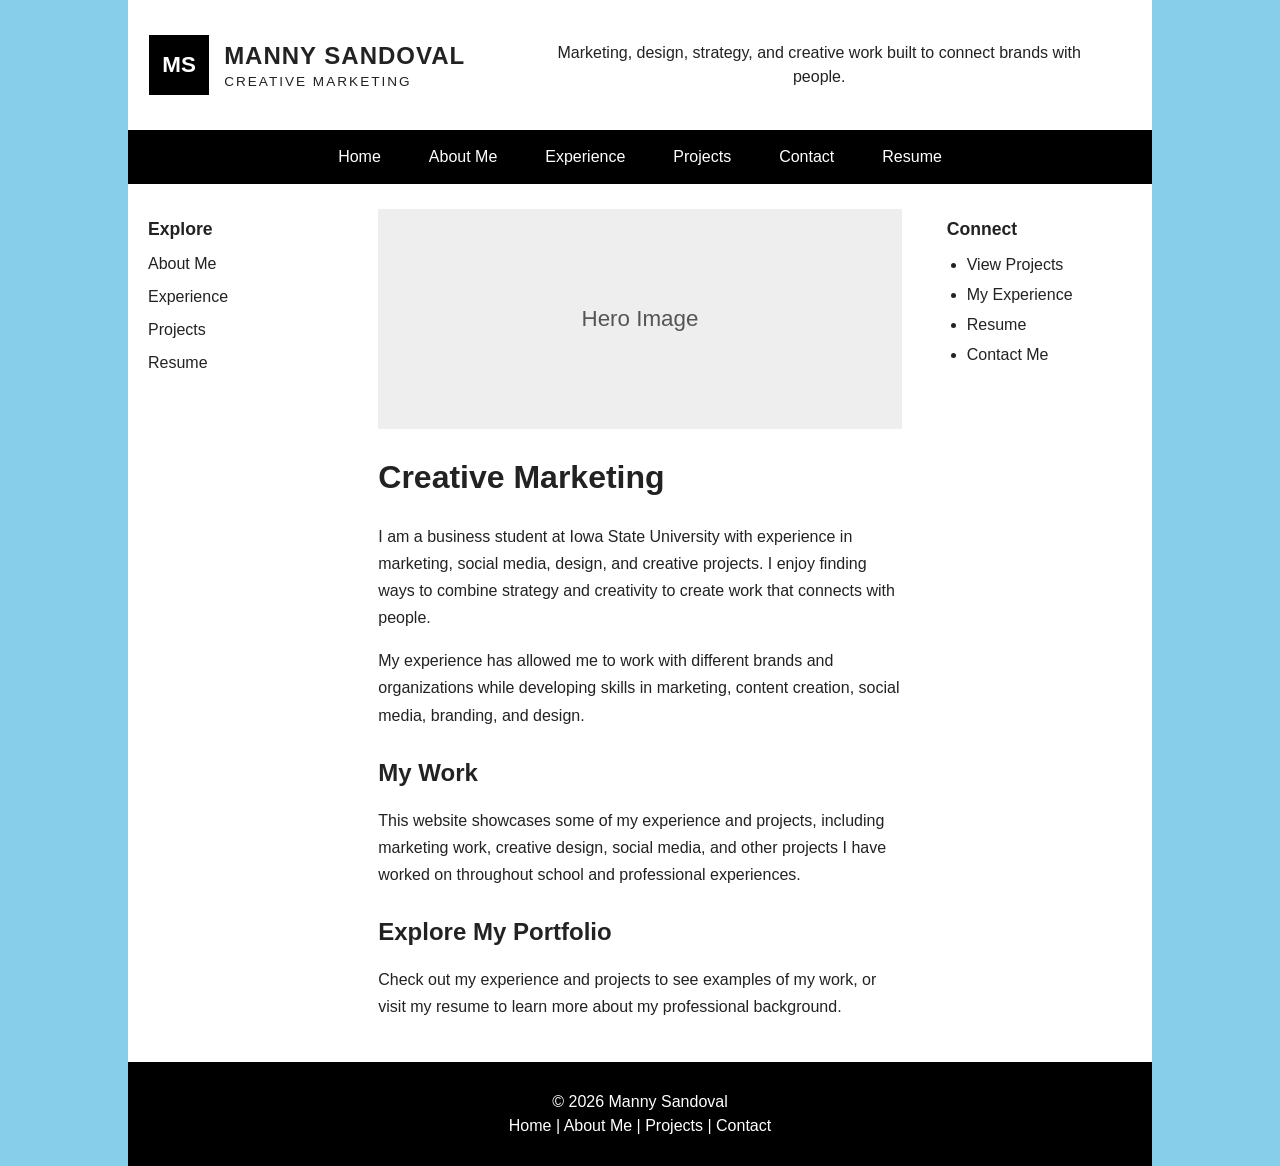
==== index.html @ 869182c7 "Revise index.html with new branding and content Updated header, main content, and footer sections wi" ====
<!DOCTYPE html>

<html lang="en">

<head>

  <meta charset="UTF-8">

  <meta
    name="viewport"
    content="width=device-width, initial-scale=1.0"
  >

  <title>Manny Sandoval | Creative Marketing</title>

  <link
    rel="stylesheet"
    href="style.css"
  >

</head>


<body>

  <div class="site-container">


    <!-- HEADER -->

    <header>

      <div class="top-header">


        <!-- BRAND -->

        <div class="logo-area">

          <div class="brand">

            <div class="brand-mark">
              MS
            </div>

            <div class="brand-text">

              <h1>Manny Sandoval</h1>

              <p>
                Creative Marketing
              </p>

            </div>

          </div>

        </div>


        <!-- HEADER DESCRIPTION -->

        <div class="header-info">

          <p>
            Marketing, design, strategy, and creative work built
            to connect brands with people.
          </p>

        </div>

      </div>


      <!-- NAVIGATION -->

      <nav
        class="primary-nav"
        id="primary-navigation"
      >
      </nav>

    </header>



    <!-- MAIN PAGE -->

    <div class="page-layout">


      <!-- LEFT SIDE -->

      <aside class="left-sidebar">

        <h2>
          Explore
        </h2>

        <ul>

          <li>
            <a href="about.html">
              About Me
            </a>
          </li>

          <li>
            <a href="experience.html">
              Experience
            </a>
          </li>

          <li>
            <a href="projects.html">
              Projects
            </a>
          </li>

          <li>
            <a href="resume.html">
              Resume
            </a>
          </li>

        </ul>

      </aside>



      <!-- MAIN CONTENT -->

      <main>

        <div class="hero-image">

          <div class="hero-placeholder">
            Hero Image
          </div>

        </div>


        <section class="main-content">

          <h1>
            Creative Marketing
          </h1>

          <p>
            I am a business student at Iowa State University with
            experience in marketing, social media, design, and creative
            projects. I enjoy finding ways to combine strategy and
            creativity to create work that connects with people.
          </p>

          <p>
            My experience has allowed me to work with different brands
            and organizations while developing skills in marketing,
            content creation, social media, branding, and design.
          </p>


          <h2>
            My Work
          </h2>

          <p>
            This website showcases some of my experience and projects,
            including marketing work, creative design, social media,
            and other projects I have worked on throughout school and
            professional experiences.
          </p>


          <h2>
            Explore My Portfolio
          </h2>

          <p>
            Check out my experience and projects to see examples of
            my work, or visit my resume to learn more about my
            professional background.
          </p>

        </section>

      </main>



      <!-- RIGHT SIDE -->

      <aside class="right-sidebar">

        <div class="sticky-content">

          <h2>
            Connect
          </h2>

          <ul>

            <li>
              <a href="projects.html">
                View Projects
              </a>
            </li>

            <li>
              <a href="experience.html">
                My Experience
              </a>
            </li>

            <li>
              <a href="resume.html">
                Resume
              </a>
            </li>

            <li>
              <a href="contact.html">
                Contact Me
              </a>
            </li>

          </ul>

        </div>

      </aside>

    </div>



    <!-- FOOTER -->

    <footer>

      <p>
        &copy;
        <span id="current-year"></span>
        Manny Sandoval
      </p>

      <p>

        <a href="index.html">
          Home
        </a>

        |

        <a href="about.html">
          About Me
        </a>

        |

        <a href="projects.html">
          Projects
        </a>

        |

        <a href="contact.html">
          Contact
        </a>

      </p>

    </footer>


  </div>



  <!-- JAVASCRIPT -->

  <script src="navigation.js"></script>

  <script>

    document.getElementById("current-year").textContent =
      new Date().getFullYear();

  </script>


</body>

</html>
---- style.css ----
/* ---------- GLOBAL ---------- */

* {
  box-sizing: border-box;
}

body {
  margin: 0;
  font-family: Arial, Helvetica, sans-serif;
  background-color: skyblue;
  color: #222;
}

.site-container {
  width: 80%;
  margin: 0 auto;
  background-color: white;
  min-height: 100vh;
}


/* ---------- HEADER ---------- */

header {
  width: 100%;
}

.top-header {
  display: grid;
  grid-template-columns: 35% 65%;
  min-height: 120px;
}

.logo-area {
  display: flex;
  align-items: center;
  justify-content: center;
  padding: 20px;
}

.brand {
  display: flex;
  align-items: center;
  gap: 15px;
}

.brand-mark {
  width: 60px;
  height: 60px;
  background-color: black;
  color: white;

  display: flex;
  align-items: center;
  justify-content: center;

  font-size: 1.4rem;
  font-weight: bold;
}

.brand-text h1 {
  margin: 0;
  font-size: 1.5rem;
  text-transform: uppercase;
  letter-spacing: 1px;
}

.brand-text p {
  margin: 4px 0 0;
  font-size: 0.85rem;
  text-transform: uppercase;
  letter-spacing: 2px;
}

.header-info {
  display: flex;
  align-items: center;
  justify-content: center;
  padding: 25px;
  text-align: center;
}

.header-info p {
  max-width: 550px;
  line-height: 1.5;
}


/* ---------- NAVIGATION ---------- */

.primary-nav {
  width: 100%;
  background-color: black;
  border: none;
}

.primary-nav ul {
  list-style: none;
  margin: 0;
  padding: 0;

  display: flex;
  justify-content: center;
  align-items: center;
}

.primary-nav li {
  margin: 0;
  padding: 0;
}

.primary-nav a {
  display: block;
  padding: 18px 24px;

  color: white;
  background-color: black;

  text-decoration: none;
  font-size: 1rem;
  font-weight: 500;

  border: none;

  transition: background-color 0.2s ease;
}

.primary-nav a:hover {
  background-color: #333;
  text-decoration: none;
}


/* ---------- MAIN PAGE LAYOUT ---------- */

.page-layout {
  display: grid;
  grid-template-columns: 22% 56% 22%;
  min-height: 600px;
}


/* ---------- LEFT SIDEBAR ---------- */

.left-sidebar {
  padding: 35px 20px;
}

.left-sidebar h2 {
  font-size: 1.1rem;
  margin-top: 0;
}

.left-sidebar ul {
  list-style: none;
  padding: 0;
  margin: 0;
}

.left-sidebar li {
  margin-bottom: 15px;
}

.left-sidebar a {
  color: #222;
  text-decoration: none;
}

.left-sidebar a:hover {
  text-decoration: underline;
}


/* ---------- MAIN CONTENT ---------- */

main {
  padding: 25px;
}

.hero-image {
  width: 100%;
  height: 220px;
  overflow: hidden;
  margin-bottom: 30px;
  background-color: #eeeeee;
}

.hero-image img {
  width: 100%;
  height: 100%;
  object-fit: cover;
}

.hero-placeholder {
  width: 100%;
  height: 100%;

  display: flex;
  align-items: center;
  justify-content: center;

  font-size: 1.4rem;
  color: #555;
}

.main-content {
  max-width: 800px;
}

.main-content h1 {
  margin-top: 0;
  font-size: 2rem;
}

.main-content h2 {
  margin-top: 30px;
}

.main-content p {
  line-height: 1.7;
}


/* ---------- RIGHT SIDEBAR ---------- */

.right-sidebar {
  padding: 35px 20px;
}

.sticky-content {
  position: sticky;
  top: 20px;
}

.right-sidebar h2 {
  margin-top: 0;
  font-size: 1.1rem;
}

.right-sidebar ul {
  padding-left: 20px;
}

.right-sidebar li {
  margin-bottom: 12px;
}

.right-sidebar a {
  color: #222;
  text-decoration: none;
}

.right-sidebar a:hover {
  text-decoration: underline;
}


/* ---------- FOOTER ---------- */

footer {
  background-color: black;
  color: white;
  padding: 25px;
  text-align: center;
}

footer p {
  margin: 6px 0;
}

footer a {
  color: white;
  text-decoration: none;
}

footer a:hover {
  text-decoration: underline;
}


/* ---------- MOBILE ---------- */

@media (max-width: 1000px) {

  .site-container {
    width: 90%;
  }

  .top-header {
    grid-template-columns: 1fr;
  }

  .logo-area {
    padding-top: 30px;
  }

  .primary-nav ul {
    flex-wrap: wrap;
  }

  .page-layout {
    grid-template-columns: 1fr;
  }

  .left-sidebar {
    display: none;
  }

  .right-sidebar {
    padding-top: 10px;
  }

  .sticky-content {
    position: static;
  }
}


/* ---------- SMALL MOBILE ---------- */

@media (max-width: 600px) {

  body {
    background-color: white;
  }

  .site-container {
    width: 100%;
  }

  .brand {
    flex-direction: column;
    text-align: center;
  }

  .primary-nav ul {
    flex-direction: column;
  }

  .primary-nav li {
    width: 100%;
    text-align: center;
  }

  .primary-nav a {
    width: 100%;
    padding: 14px;
  }

  main {
    padding: 20px;
  }

  .hero-image {
    height: 180px;
  }
}
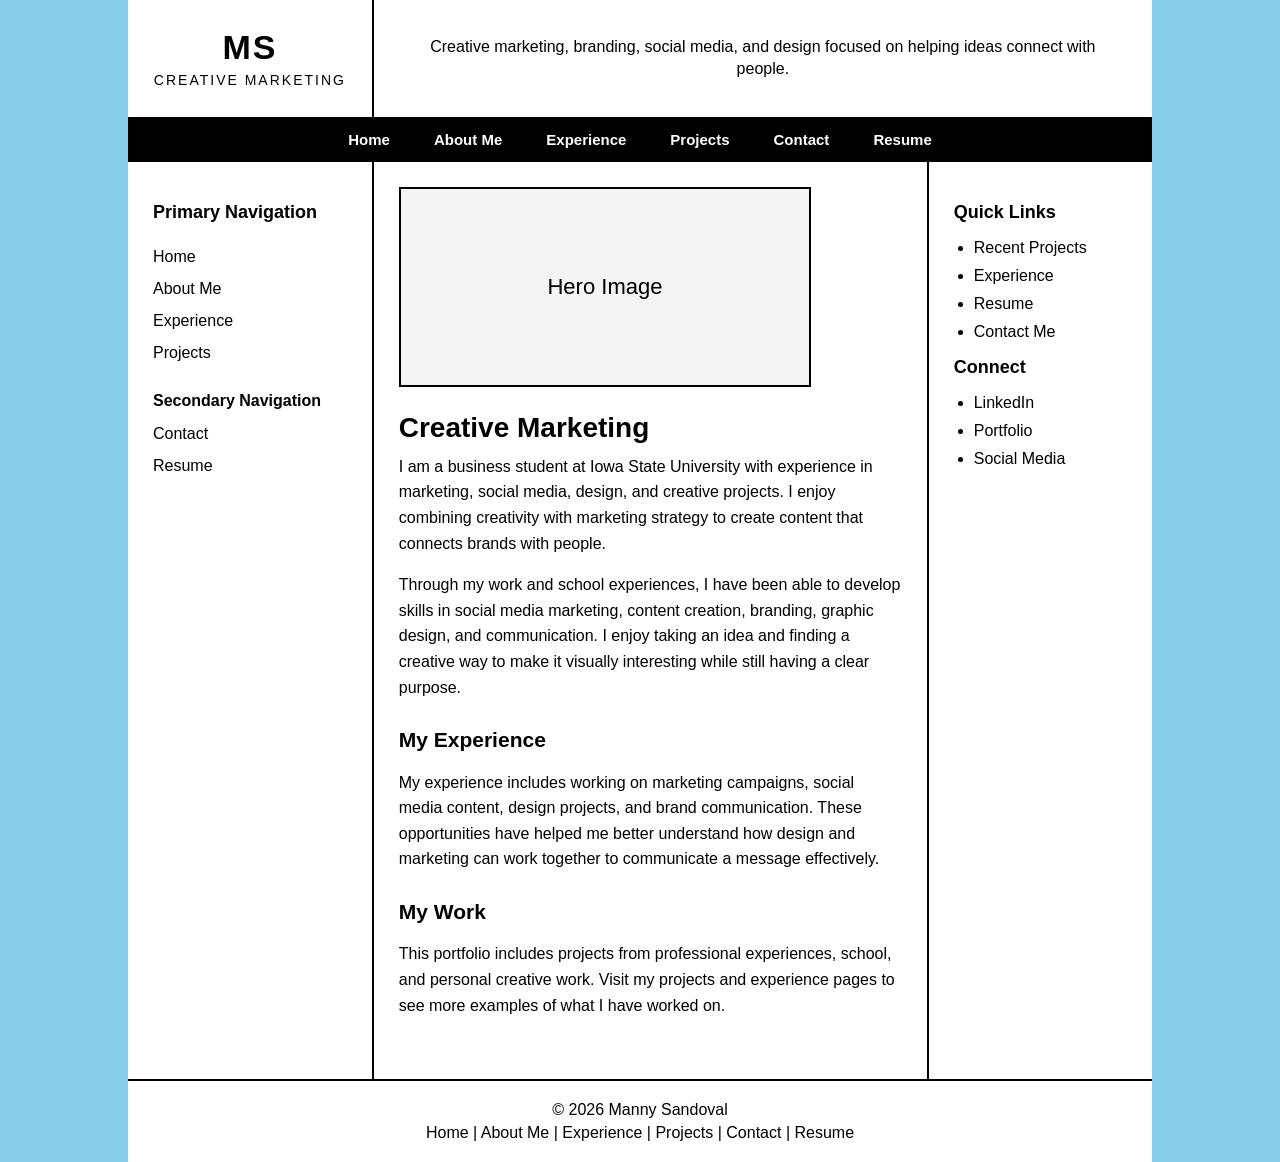
==== commit 5ff544b4: "Refactor index.html for improved readability Updated HTML structure and content for clarity and cons" ====
--- a/index.html
+++ b/index.html
@@ -13,10 +13,7 @@
 
   <title>Manny Sandoval | Creative Marketing</title>
 
-  <link
-    rel="stylesheet"
-    href="style.css"
-  >
+  <link rel="stylesheet" href="style.css">
 
 </head>
 
@@ -26,14 +23,16 @@
   <div class="site-container">
 
 
-    <!-- HEADER -->
+    <!-- =====================
+         TOP HEADER
+         ===================== -->
 
     <header>
 
       <div class="top-header">
 
 
-        <!-- BRAND -->
+        <!-- CREATIVE MARKETING LOGO AREA -->
 
         <div class="logo-area">
 
@@ -43,14 +42,8 @@
               MS
             </div>
 
-            <div class="brand-text">
-
-              <h1>Manny Sandoval</h1>
-
-              <p>
-                Creative Marketing
-              </p>
-
+            <div class="brand-title">
+              Creative Marketing
             </div>
 
           </div>
@@ -58,13 +51,14 @@
         </div>
 
 
-        <!-- HEADER DESCRIPTION -->
+
+        <!-- INFORMATION / GRAPHIC AREA -->
 
         <div class="header-info">
 
           <p>
-            Marketing, design, strategy, and creative work built
-            to connect brands with people.
+            Creative marketing, branding, social media, and design
+            focused on helping ideas connect with people.
           </p>
 
         </div>
@@ -72,7 +66,8 @@
       </div>
 
 
-      <!-- NAVIGATION -->
+
+      <!-- BLACK NAVIGATION BAR -->
 
       <nav
         class="primary-nav"
@@ -84,20 +79,29 @@
 
 
 
-    <!-- MAIN PAGE -->
+    <!-- =====================
+         THREE COLUMN LAYOUT
+         ===================== -->
 
     <div class="page-layout">
 
 
-      <!-- LEFT SIDE -->
+
+      <!-- LEFT NAVIGATION -->
 
       <aside class="left-sidebar">
 
         <h2>
-          Explore
+          Primary Navigation
         </h2>
 
         <ul>
+
+          <li>
+            <a href="index.html">
+              Home
+            </a>
+          </li>
 
           <li>
             <a href="about.html">
@@ -117,6 +121,21 @@
             </a>
           </li>
 
+        </ul>
+
+
+        <h3>
+          Secondary Navigation
+        </h3>
+
+        <ul>
+
+          <li>
+            <a href="contact.html">
+              Contact
+            </a>
+          </li>
+
           <li>
             <a href="resume.html">
               Resume
@@ -129,11 +148,21 @@
 
 
 
-      <!-- MAIN CONTENT -->
+      <!-- CENTER CONTENT -->
 
       <main>
 
+
+        <!-- HERO IMAGE -->
+
         <div class="hero-image">
+
+          <!--
+          Replace this placeholder with:
+
+          <img src="images/your-photo.jpg"
+               alt="Manny Sandoval creative marketing work">
+          -->
 
           <div class="hero-placeholder">
             Hero Image
@@ -142,6 +171,9 @@
         </div>
 
 
+
+        <!-- MAIN CONTENT AREA -->
+
         <section class="main-content">
 
           <h1>
@@ -151,66 +183,68 @@
           <p>
             I am a business student at Iowa State University with
             experience in marketing, social media, design, and creative
-            projects. I enjoy finding ways to combine strategy and
-            creativity to create work that connects with people.
-          </p>
-
-          <p>
-            My experience has allowed me to work with different brands
-            and organizations while developing skills in marketing,
-            content creation, social media, branding, and design.
-          </p>
-
+            projects. I enjoy combining creativity with marketing
+            strategy to create content that connects brands with people.
+          </p>
+
+          <p>
+            Through my work and school experiences, I have been able to
+            develop skills in social media marketing, content creation,
+            branding, graphic design, and communication. I enjoy taking
+            an idea and finding a creative way to make it visually
+            interesting while still having a clear purpose.
+          </p>
+
+          <h2>
+            My Experience
+          </h2>
+
+          <p>
+            My experience includes working on marketing campaigns,
+            social media content, design projects, and brand
+            communication. These opportunities have helped me better
+            understand how design and marketing can work together to
+            communicate a message effectively.
+          </p>
 
           <h2>
             My Work
           </h2>
 
           <p>
-            This website showcases some of my experience and projects,
-            including marketing work, creative design, social media,
-            and other projects I have worked on throughout school and
-            professional experiences.
-          </p>
-
+            This portfolio includes projects from professional
+            experiences, school, and personal creative work. Visit my
+            projects and experience pages to see more examples of what
+            I have worked on.
+          </p>
+
+        </section>
+
+      </main>
+
+
+
+      <!-- RIGHT STICKY CONTENT -->
+
+      <aside class="right-sidebar">
+
+        <div class="sticky-content">
 
           <h2>
-            Explore My Portfolio
-          </h2>
-
-          <p>
-            Check out my experience and projects to see examples of
-            my work, or visit my resume to learn more about my
-            professional background.
-          </p>
-
-        </section>
-
-      </main>
-
-
-
-      <!-- RIGHT SIDE -->
-
-      <aside class="right-sidebar">
-
-        <div class="sticky-content">
-
-          <h2>
-            Connect
+            Quick Links
           </h2>
 
           <ul>
 
             <li>
               <a href="projects.html">
-                View Projects
+                Recent Projects
               </a>
             </li>
 
             <li>
               <a href="experience.html">
-                My Experience
+                Experience
               </a>
             </li>
 
@@ -228,15 +262,33 @@
 
           </ul>
 
+
+          <h2>
+            Connect
+          </h2>
+
+          <ul>
+
+            <li>LinkedIn</li>
+
+            <li>Portfolio</li>
+
+            <li>Social Media</li>
+
+          </ul>
+
         </div>
 
       </aside>
 
+
     </div>
 
 
 
-    <!-- FOOTER -->
+    <!-- =====================
+         FOOTER
+         ===================== -->
 
     <footer>
 
@@ -260,6 +312,12 @@
 
         |
 
+        <a href="experience.html">
+          Experience
+        </a>
+
+        |
+
         <a href="projects.html">
           Projects
         </a>
@@ -270,6 +328,12 @@
           Contact
         </a>
 
+        |
+
+        <a href="resume.html">
+          Resume
+        </a>
+
       </p>
 
     </footer>
@@ -279,9 +343,12 @@
 
 
 
-  <!-- JAVASCRIPT -->
+  <!-- SHARED NAVIGATION -->
 
   <script src="navigation.js"></script>
+
+
+  <!-- CURRENT YEAR -->
 
   <script>
 
--- a/style.css
+++ b/style.css
@@ -1,4 +1,6 @@
-/* ---------- GLOBAL ---------- */
+/* =========================
+   GLOBAL PAGE STYLES
+   ========================= */
 
 * {
   box-sizing: border-box;
@@ -6,102 +8,101 @@
 
 body {
   margin: 0;
+  padding: 0;
   font-family: Arial, Helvetica, sans-serif;
   background-color: skyblue;
-  color: #222;
-}
+  color: #000;
+}
+
+
+/* Main website area
+   80% width = 10% sky blue margin on each side
+*/
 
 .site-container {
   width: 80%;
+  min-height: 100vh;
   margin: 0 auto;
   background-color: white;
-  min-height: 100vh;
-}
-
-
-/* ---------- HEADER ---------- */
-
-header {
-  width: 100%;
-}
+}
+
+
+/* =========================
+   TOP HEADER
+   Matches original layout
+   ========================= */
 
 .top-header {
   display: grid;
-  grid-template-columns: 35% 65%;
-  min-height: 120px;
-}
+  grid-template-columns: 24% 76%;
+  min-height: 115px;
+}
+
+
+/* Creative marketing logo area */
 
 .logo-area {
   display: flex;
   align-items: center;
   justify-content: center;
   padding: 20px;
-}
+  border-right: 2px solid #000;
+}
+
+
+/* Branding */
 
 .brand {
-  display: flex;
-  align-items: center;
-  gap: 15px;
+  text-align: center;
 }
 
 .brand-mark {
-  width: 60px;
-  height: 60px;
-  background-color: black;
-  color: white;
-
-  display: flex;
-  align-items: center;
-  justify-content: center;
-
-  font-size: 1.4rem;
+  font-size: 34px;
   font-weight: bold;
-}
-
-.brand-text h1 {
-  margin: 0;
-  font-size: 1.5rem;
-  text-transform: uppercase;
-  letter-spacing: 1px;
-}
-
-.brand-text p {
-  margin: 4px 0 0;
-  font-size: 0.85rem;
+  letter-spacing: 2px;
+}
+
+.brand-title {
+  margin-top: 5px;
+  font-size: 14px;
   text-transform: uppercase;
   letter-spacing: 2px;
 }
+
+
+/* Informational graphic/header area */
 
 .header-info {
   display: flex;
   align-items: center;
   justify-content: center;
-  padding: 25px;
+
+  padding: 20px 35px;
+
   text-align: center;
-}
-
-.header-info p {
-  max-width: 550px;
-  line-height: 1.5;
-}
-
-
-/* ---------- NAVIGATION ---------- */
+  font-size: 16px;
+  line-height: 1.4;
+}
+
+
+/* =========================
+   BLACK TOP NAVIGATION
+   ========================= */
 
 .primary-nav {
   width: 100%;
-  background-color: black;
-  border: none;
+  background-color: #000;
 }
 
 .primary-nav ul {
-  list-style: none;
   margin: 0;
   padding: 0;
 
+  list-style: none;
+
   display: flex;
+  align-items: center;
   justify-content: center;
-  align-items: center;
 }
 
 .primary-nav li {
@@ -109,60 +110,80 @@
   padding: 0;
 }
 
+
+/* No thin lines between links */
+
 .primary-nav a {
   display: block;
-  padding: 18px 24px;
-
+  padding: 14px 22px;
+
+  background-color: #000;
   color: white;
-  background-color: black;
 
   text-decoration: none;
-  font-size: 1rem;
-  font-weight: 500;
+  font-size: 15px;
+  font-weight: 600;
 
   border: none;
-
-  transition: background-color 0.2s ease;
 }
 
 .primary-nav a:hover {
   background-color: #333;
-  text-decoration: none;
-}
-
-
-/* ---------- MAIN PAGE LAYOUT ---------- */
+}
+
+
+/* =========================
+   THREE-COLUMN BODY
+   Matches provided image
+   ========================= */
 
 .page-layout {
   display: grid;
-  grid-template-columns: 22% 56% 22%;
+
+  /* left navigation / main content / sticky info */
+  grid-template-columns: 24% 54% 22%;
+
   min-height: 600px;
-}
-
-
-/* ---------- LEFT SIDEBAR ---------- */
+
+  border-bottom: 2px solid #000;
+}
+
+
+/* =========================
+   LEFT NAVIGATION COLUMN
+   ========================= */
 
 .left-sidebar {
-  padding: 35px 20px;
+  padding: 40px 25px;
+
+  border-right: 2px solid #000;
 }
 
 .left-sidebar h2 {
-  font-size: 1.1rem;
-  margin-top: 0;
+  margin: 0 0 25px;
+  font-size: 18px;
+}
+
+.left-sidebar h3 {
+  margin-top: 30px;
+  margin-bottom: 15px;
+
+  font-size: 16px;
 }
 
 .left-sidebar ul {
   list-style: none;
+
+  margin: 0;
   padding: 0;
-  margin: 0;
 }
 
 .left-sidebar li {
-  margin-bottom: 15px;
+  margin-bottom: 14px;
 }
 
 .left-sidebar a {
-  color: #222;
+  color: #000;
   text-decoration: none;
 }
 
@@ -171,25 +192,41 @@
 }
 
 
-/* ---------- MAIN CONTENT ---------- */
+/* =========================
+   CENTER MAIN CONTENT
+   ========================= */
 
 main {
-  padding: 25px;
-}
+  padding: 25px 25px 45px;
+}
+
+
+/* Hero image positioned near top
+   like provided layout
+*/
 
 .hero-image {
-  width: 100%;
-  height: 220px;
+  width: 82%;
+  height: 200px;
+
+  margin-bottom: 25px;
+
+  border: 2px solid #000;
+
   overflow: hidden;
-  margin-bottom: 30px;
-  background-color: #eeeeee;
 }
 
 .hero-image img {
   width: 100%;
   height: 100%;
+
+  display: block;
+
   object-fit: cover;
 }
+
+
+/* Placeholder shown until an image is added */
 
 .hero-placeholder {
   width: 100%;
@@ -199,32 +236,43 @@
   align-items: center;
   justify-content: center;
 
-  font-size: 1.4rem;
-  color: #555;
-}
-
-.main-content {
-  max-width: 800px;
-}
+  background-color: #f4f4f4;
+
+  font-size: 22px;
+}
+
+
+/* Main text */
 
 .main-content h1 {
   margin-top: 0;
-  font-size: 2rem;
+  margin-bottom: 10px;
+
+  font-size: 28px;
 }
 
 .main-content h2 {
-  margin-top: 30px;
+  margin-top: 28px;
+
+  font-size: 21px;
 }
 
 .main-content p {
-  line-height: 1.7;
-}
-
-
-/* ---------- RIGHT SIDEBAR ---------- */
+  margin-top: 10px;
+
+  font-size: 16px;
+  line-height: 1.6;
+}
+
+
+/* =========================
+   RIGHT STICKY COLUMN
+   ========================= */
 
 .right-sidebar {
-  padding: 35px 20px;
+  padding: 40px 25px;
+
+  border-left: 2px solid #000;
 }
 
 .sticky-content {
@@ -232,44 +280,50 @@
   top: 20px;
 }
 
-.right-sidebar h2 {
+.sticky-content h2 {
   margin-top: 0;
-  font-size: 1.1rem;
-}
-
-.right-sidebar ul {
+
+  font-size: 18px;
+}
+
+.sticky-content ul {
   padding-left: 20px;
 }
 
-.right-sidebar li {
-  margin-bottom: 12px;
-}
-
-.right-sidebar a {
-  color: #222;
+.sticky-content li {
+  margin-bottom: 10px;
+}
+
+.sticky-content a {
+  color: #000;
   text-decoration: none;
 }
 
-.right-sidebar a:hover {
+.sticky-content a:hover {
   text-decoration: underline;
 }
 
 
-/* ---------- FOOTER ---------- */
+/* =========================
+   FOOTER
+   ========================= */
 
 footer {
-  background-color: black;
-  color: white;
-  padding: 25px;
+  padding: 15px 25px;
+
+  background-color: white;
+
   text-align: center;
+
+  border-top: 0;
 }
 
 footer p {
-  margin: 6px 0;
+  margin: 5px 0;
 }
 
 footer a {
-  color: white;
+  color: #000;
   text-decoration: none;
 }
 
@@ -278,59 +332,58 @@
 }
 
 
-/* ---------- MOBILE ---------- */
-
-@media (max-width: 1000px) {
+/* =========================
+   TABLET
+   ========================= */
+
+@media screen and (max-width: 1000px) {
 
   .site-container {
     width: 90%;
   }
 
   .top-header {
-    grid-template-columns: 1fr;
-  }
-
-  .logo-area {
-    padding-top: 30px;
+    grid-template-columns: 30% 70%;
+  }
+
+  .page-layout {
+    grid-template-columns: 25% 75%;
+  }
+
+  .right-sidebar {
+    grid-column: 1 / -1;
+
+    border-left: none;
+    border-top: 2px solid #000;
   }
 
   .primary-nav ul {
     flex-wrap: wrap;
   }
-
-  .page-layout {
+}
+
+
+/* =========================
+   MOBILE
+   ========================= */
+
+@media screen and (max-width: 700px) {
+
+  body {
+    background-color: skyblue;
+  }
+
+  .site-container {
+    width: 90%;
+  }
+
+  .top-header {
     grid-template-columns: 1fr;
   }
 
-  .left-sidebar {
-    display: none;
-  }
-
-  .right-sidebar {
-    padding-top: 10px;
-  }
-
-  .sticky-content {
-    position: static;
-  }
-}
-
-
-/* ---------- SMALL MOBILE ---------- */
-
-@media (max-width: 600px) {
-
-  body {
-    background-color: white;
-  }
-
-  .site-container {
-    width: 100%;
-  }
-
-  .brand {
-    flex-direction: column;
-    text-align: center;
+  .logo-area {
+    border-right: none;
+    border-bottom: 2px solid #000;
   }
 
   .primary-nav ul {
@@ -344,14 +397,23 @@
 
   .primary-nav a {
     width: 100%;
-    padding: 14px;
-  }
-
-  main {
-    padding: 20px;
+  }
+
+  .page-layout {
+    grid-template-columns: 1fr;
+  }
+
+  .left-sidebar {
+    border-right: none;
+    border-bottom: 2px solid #000;
+  }
+
+  .right-sidebar {
+    border-left: none;
+    border-top: 2px solid #000;
   }
 
   .hero-image {
-    height: 180px;
-  }
-}
+    width: 100%;
+  }
+}
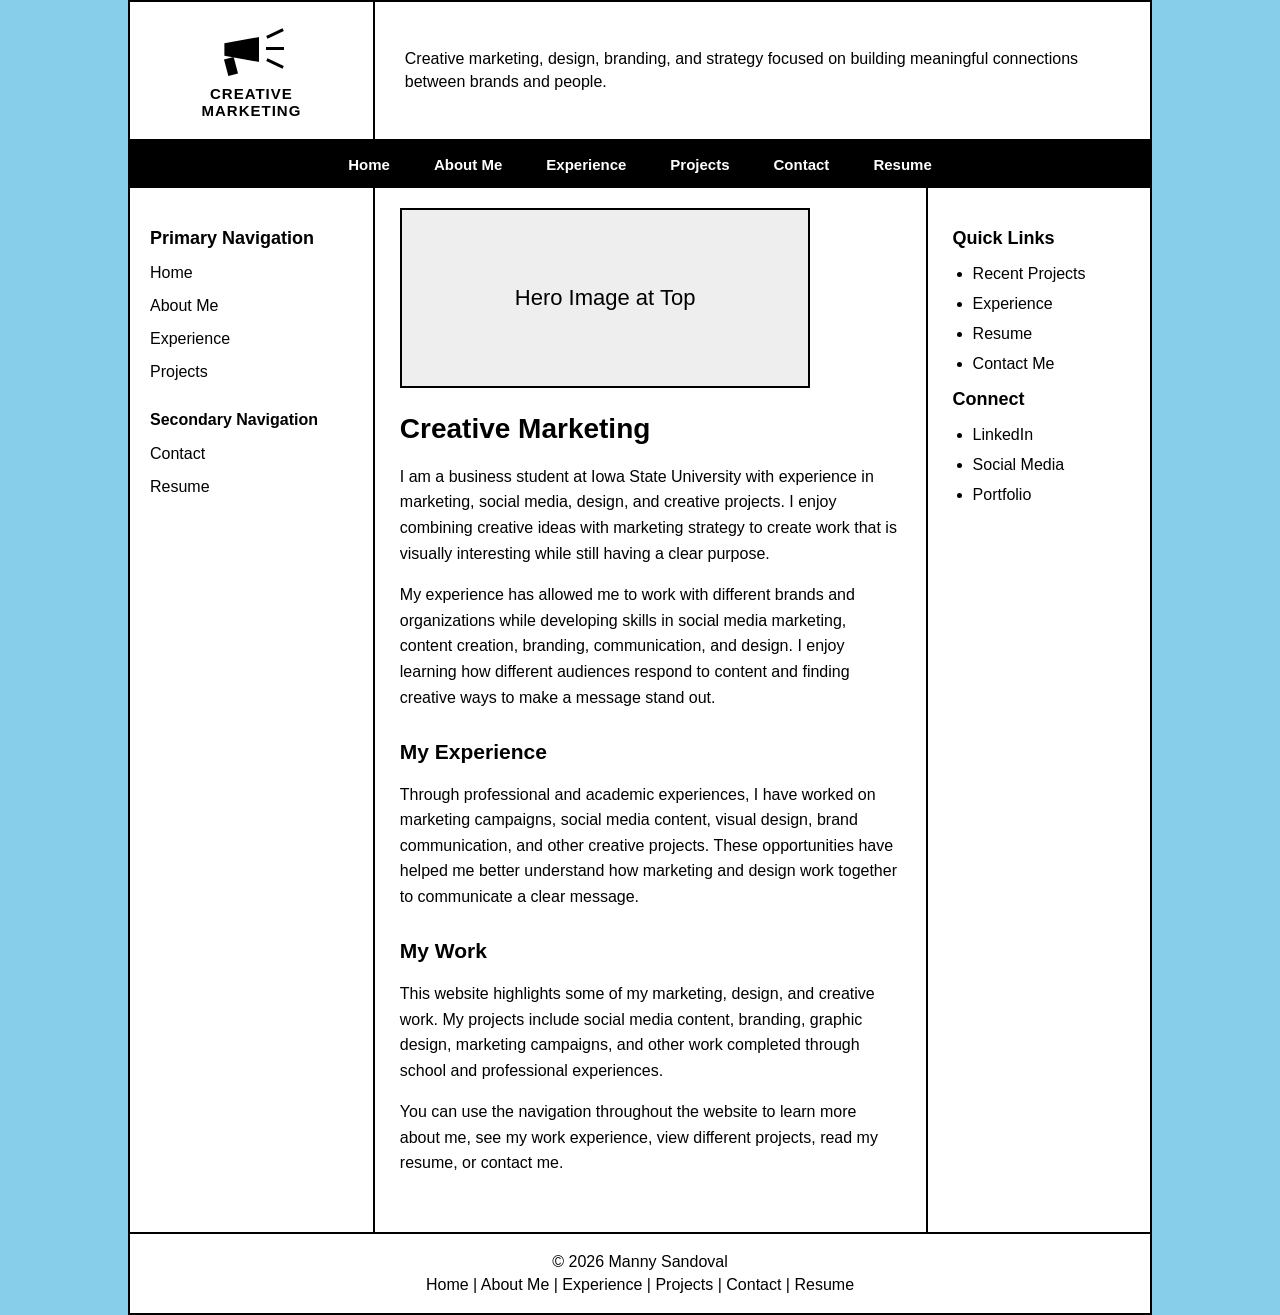
==== commit 4b36ac49: "Improve HTML structure and content clarity Refactor HTML structure and update content for clarity." ====
--- a/index.html
+++ b/index.html
@@ -1,49 +1,42 @@
 <!DOCTYPE html>
-
 <html lang="en">
 
 <head>
-
   <meta charset="UTF-8">
 
-  <meta
-    name="viewport"
-    content="width=device-width, initial-scale=1.0"
-  >
+  <meta name="viewport" content="width=device-width, initial-scale=1.0">
 
   <title>Manny Sandoval | Creative Marketing</title>
 
   <link rel="stylesheet" href="style.css">
-
 </head>
 
-
 <body>
 
   <div class="site-container">
 
-
-    <!-- =====================
-         TOP HEADER
-         ===================== -->
-
+    <!-- HEADER -->
     <header>
 
       <div class="top-header">
 
-
         <!-- CREATIVE MARKETING LOGO AREA -->
-
         <div class="logo-area">
 
-          <div class="brand">
-
-            <div class="brand-mark">
-              MS
+          <div class="creative-logo">
+
+            <div class="marketing-icon">
+              <div class="megaphone-body"></div>
+              <div class="megaphone-handle"></div>
+
+              <div class="ray ray-one"></div>
+              <div class="ray ray-two"></div>
+              <div class="ray ray-three"></div>
             </div>
 
-            <div class="brand-title">
-              Creative Marketing
+            <div class="logo-text">
+              Creative<br>
+              Marketing
             </div>
 
           </div>
@@ -51,14 +44,12 @@
         </div>
 
 
-
-        <!-- INFORMATION / GRAPHIC AREA -->
-
+        <!-- TOP INFORMATION AREA -->
         <div class="header-info">
 
           <p>
-            Creative marketing, branding, social media, and design
-            focused on helping ideas connect with people.
+            Creative marketing, design, branding, and strategy focused
+            on building meaningful connections between brands and people.
           </p>
 
         </div>
@@ -66,230 +57,184 @@
       </div>
 
 
-
-      <!-- BLACK NAVIGATION BAR -->
-
+      <!-- MAIN BLACK NAVIGATION -->
+      <!-- This is automatically filled using navigation.js -->
       <nav
-        class="primary-nav"
-        id="primary-navigation"
-      >
+        class="main-navigation"
+        id="main-navigation">
       </nav>
 
     </header>
 
 
-
-    <!-- =====================
-         THREE COLUMN LAYOUT
-         ===================== -->
-
-    <div class="page-layout">
-
-
-
-      <!-- LEFT NAVIGATION -->
-
-      <aside class="left-sidebar">
-
-        <h2>
-          Primary Navigation
-        </h2>
+    <!-- MAIN THREE COLUMN LAYOUT -->
+    <div class="content-layout">
+
+
+      <!-- LEFT SIDE NAVIGATION -->
+      <aside class="left-navigation">
+
+        <h2>Primary Navigation</h2>
 
         <ul>
-
-          <li>
-            <a href="index.html">
-              Home
-            </a>
-          </li>
-
-          <li>
-            <a href="about.html">
-              About Me
-            </a>
-          </li>
-
-          <li>
-            <a href="experience.html">
-              Experience
-            </a>
-          </li>
-
-          <li>
-            <a href="projects.html">
-              Projects
-            </a>
-          </li>
-
+          <li>
+            <a href="index.html">Home</a>
+          </li>
+
+          <li>
+            <a href="about.html">About Me</a>
+          </li>
+
+          <li>
+            <a href="experience.html">Experience</a>
+          </li>
+
+          <li>
+            <a href="projects.html">Projects</a>
+          </li>
         </ul>
 
 
-        <h3>
-          Secondary Navigation
-        </h3>
+        <h3>Secondary Navigation</h3>
 
         <ul>
-
-          <li>
-            <a href="contact.html">
-              Contact
-            </a>
-          </li>
-
-          <li>
-            <a href="resume.html">
-              Resume
-            </a>
-          </li>
-
+          <li>
+            <a href="contact.html">Contact</a>
+          </li>
+
+          <li>
+            <a href="resume.html">Resume</a>
+          </li>
         </ul>
 
       </aside>
 
 
-
-      <!-- CENTER CONTENT -->
-
-      <main>
-
-
-        <!-- HERO IMAGE -->
-
+      <!-- CENTER MAIN CONTENT -->
+      <main class="main-content">
+
+
+        <!-- HERO IMAGE AREA -->
         <div class="hero-image">
 
           <!--
-          Replace this placeholder with:
-
-          <img src="images/your-photo.jpg"
-               alt="Manny Sandoval creative marketing work">
+          WHEN YOU HAVE A PHOTO:
+
+          Delete the hero-placeholder div below
+          and replace it with:
+
+          <img
+            src="images/your-image.jpg"
+            alt="Creative marketing work by Manny Sandoval"
+          >
           -->
 
           <div class="hero-placeholder">
-            Hero Image
+            Hero Image at Top
           </div>
 
         </div>
 
 
-
-        <!-- MAIN CONTENT AREA -->
-
-        <section class="main-content">
-
-          <h1>
-            Creative Marketing
-          </h1>
-
-          <p>
-            I am a business student at Iowa State University with
-            experience in marketing, social media, design, and creative
-            projects. I enjoy combining creativity with marketing
-            strategy to create content that connects brands with people.
-          </p>
-
-          <p>
-            Through my work and school experiences, I have been able to
-            develop skills in social media marketing, content creation,
-            branding, graphic design, and communication. I enjoy taking
-            an idea and finding a creative way to make it visually
-            interesting while still having a clear purpose.
-          </p>
-
-          <h2>
-            My Experience
-          </h2>
-
-          <p>
-            My experience includes working on marketing campaigns,
-            social media content, design projects, and brand
-            communication. These opportunities have helped me better
-            understand how design and marketing can work together to
-            communicate a message effectively.
-          </p>
-
-          <h2>
-            My Work
-          </h2>
-
-          <p>
-            This portfolio includes projects from professional
-            experiences, school, and personal creative work. Visit my
-            projects and experience pages to see more examples of what
-            I have worked on.
-          </p>
-
-        </section>
+        <!-- MAIN TEXT CONTENT -->
+
+        <h1>Creative Marketing</h1>
+
+        <p>
+          I am a business student at Iowa State University with experience
+          in marketing, social media, design, and creative projects. I enjoy
+          combining creative ideas with marketing strategy to create work
+          that is visually interesting while still having a clear purpose.
+        </p>
+
+        <p>
+          My experience has allowed me to work with different brands and
+          organizations while developing skills in social media marketing,
+          content creation, branding, communication, and design. I enjoy
+          learning how different audiences respond to content and finding
+          creative ways to make a message stand out.
+        </p>
+
+
+        <h2>My Experience</h2>
+
+        <p>
+          Through professional and academic experiences, I have worked on
+          marketing campaigns, social media content, visual design, brand
+          communication, and other creative projects. These opportunities
+          have helped me better understand how marketing and design work
+          together to communicate a clear message.
+        </p>
+
+
+        <h2>My Work</h2>
+
+        <p>
+          This website highlights some of my marketing, design, and creative
+          work. My projects include social media content, branding, graphic
+          design, marketing campaigns, and other work completed through
+          school and professional experiences.
+        </p>
+
+        <p>
+          You can use the navigation throughout the website to learn more
+          about me, see my work experience, view different projects, read my
+          resume, or contact me.
+        </p>
 
       </main>
 
 
-
-      <!-- RIGHT STICKY CONTENT -->
-
-      <aside class="right-sidebar">
+      <!-- RIGHT SIDE STICKY CONTENT -->
+      <aside class="right-content">
 
         <div class="sticky-content">
 
-          <h2>
-            Quick Links
-          </h2>
+          <h2>Quick Links</h2>
 
           <ul>
-
-            <li>
-              <a href="projects.html">
-                Recent Projects
-              </a>
-            </li>
-
-            <li>
-              <a href="experience.html">
-                Experience
-              </a>
-            </li>
-
-            <li>
-              <a href="resume.html">
-                Resume
-              </a>
-            </li>
-
-            <li>
-              <a href="contact.html">
-                Contact Me
-              </a>
-            </li>
-
+            <li>
+              <a href="projects.html">Recent Projects</a>
+            </li>
+
+            <li>
+              <a href="experience.html">Experience</a>
+            </li>
+
+            <li>
+              <a href="resume.html">Resume</a>
+            </li>
+
+            <li>
+              <a href="contact.html">Contact Me</a>
+            </li>
           </ul>
 
 
-          <h2>
-            Connect
-          </h2>
+          <h2>Connect</h2>
 
           <ul>
-
-            <li>LinkedIn</li>
-
-            <li>Portfolio</li>
-
-            <li>Social Media</li>
-
+            <li>
+              LinkedIn
+            </li>
+
+            <li>
+              Social Media
+            </li>
+
+            <li>
+              Portfolio
+            </li>
           </ul>
 
         </div>
 
       </aside>
 
-
     </div>
 
 
-
-    <!-- =====================
-         FOOTER
-         ===================== -->
-
+    <!-- FOOTER -->
     <footer>
 
       <p>
@@ -299,65 +244,34 @@
       </p>
 
       <p>
-
-        <a href="index.html">
-          Home
-        </a>
-
-        |
-
-        <a href="about.html">
-          About Me
-        </a>
-
-        |
-
-        <a href="experience.html">
-          Experience
-        </a>
-
-        |
-
-        <a href="projects.html">
-          Projects
-        </a>
-
-        |
-
-        <a href="contact.html">
-          Contact
-        </a>
-
-        |
-
-        <a href="resume.html">
-          Resume
-        </a>
-
+        <a href="index.html">Home</a>
+        |
+        <a href="about.html">About Me</a>
+        |
+        <a href="experience.html">Experience</a>
+        |
+        <a href="projects.html">Projects</a>
+        |
+        <a href="contact.html">Contact</a>
+        |
+        <a href="resume.html">Resume</a>
       </p>
 
     </footer>
 
-
   </div>
 
 
-
-  <!-- SHARED NAVIGATION -->
-
+  <!-- SHARED NAVIGATION FILE -->
   <script src="navigation.js"></script>
 
 
-  <!-- CURRENT YEAR -->
-
+  <!-- AUTOMATIC COPYRIGHT YEAR -->
   <script>
-
     document.getElementById("current-year").textContent =
       new Date().getFullYear();
-
   </script>
 
-
 </body>
 
 </html>
--- a/style.css
+++ b/style.css
@@ -1,5 +1,5 @@
 /* =========================
-   GLOBAL PAGE STYLES
+   GENERAL PAGE STYLES
    ========================= */
 
 * {
@@ -8,235 +8,332 @@
 
 body {
   margin: 0;
-  padding: 0;
   font-family: Arial, Helvetica, sans-serif;
   background-color: skyblue;
-  color: #000;
-}
-
-
-/* Main website area
-   80% width = 10% sky blue margin on each side
-*/
+  color: black;
+}
+
+
+/* 80% website width leaves 10% margin on each side */
 
 .site-container {
   width: 80%;
-  min-height: 100vh;
   margin: 0 auto;
   background-color: white;
+  min-height: 100vh;
+
+  border-left: 2px solid black;
+  border-right: 2px solid black;
 }
 
 
 /* =========================
    TOP HEADER
-   Matches original layout
    ========================= */
 
 .top-header {
   display: grid;
   grid-template-columns: 24% 76%;
+
   min-height: 115px;
-}
-
-
-/* Creative marketing logo area */
+
+  border-top: 2px solid black;
+  border-bottom: 2px solid black;
+}
+
+
+/* =========================
+   LOGO / CREATIVE MARKETING
+   ========================= */
 
 .logo-area {
   display: flex;
+  justify-content: center;
+  align-items: center;
+
+  border-right: 2px solid black;
+
+  padding: 20px;
+}
+
+
+/* Graphic container */
+
+.creative-logo {
+  display: flex;
+  flex-direction: column;
   align-items: center;
   justify-content: center;
-  padding: 20px;
-  border-right: 2px solid #000;
-}
-
-
-/* Branding */
-
-.brand {
+}
+
+
+/* Simple creative marketing graphic */
+
+.marketing-icon {
+  position: relative;
+
+  width: 70px;
+  height: 55px;
+
+  margin-bottom: 8px;
+}
+
+
+/* Megaphone */
+
+.megaphone-body {
+  position: absolute;
+
+  left: 8px;
+  top: 15px;
+
+  width: 35px;
+  height: 25px;
+
+  background-color: black;
+
+  clip-path: polygon(
+    0 25%,
+    100% 0,
+    100% 100%,
+    0 75%
+  );
+}
+
+
+/* Megaphone handle */
+
+.megaphone-handle {
+  position: absolute;
+
+  left: 10px;
+  top: 36px;
+
+  width: 10px;
+  height: 17px;
+
+  background-color: black;
+
+  transform: rotate(-15deg);
+}
+
+
+/* Creative rays */
+
+.ray {
+  position: absolute;
+  width: 18px;
+  height: 3px;
+  background-color: black;
+  right: 2px;
+}
+
+.ray-one {
+  top: 10px;
+  transform: rotate(-25deg);
+}
+
+.ray-two {
+  top: 25px;
+}
+
+.ray-three {
+  top: 40px;
+  transform: rotate(25deg);
+}
+
+
+/* Logo text */
+
+.logo-text {
+  font-size: 15px;
+  font-weight: bold;
   text-align: center;
-}
-
-.brand-mark {
-  font-size: 34px;
-  font-weight: bold;
-  letter-spacing: 2px;
-}
-
-.brand-title {
-  margin-top: 5px;
-  font-size: 14px;
   text-transform: uppercase;
-  letter-spacing: 2px;
-}
-
-
-/* Informational graphic/header area */
+  letter-spacing: 1px;
+}
+
+
+/* =========================
+   HEADER INFORMATION AREA
+   ========================= */
 
 .header-info {
   display: flex;
   align-items: center;
-  justify-content: center;
-
-  padding: 20px 35px;
-
-  text-align: center;
+
+  padding: 20px 30px;
+}
+
+.header-info p {
+  margin: 0;
+
   font-size: 16px;
   line-height: 1.4;
 }
 
 
 /* =========================
-   BLACK TOP NAVIGATION
-   ========================= */
-
-.primary-nav {
+   MAIN NAVIGATION BAR
+   ========================= */
+
+.main-navigation {
   width: 100%;
-  background-color: #000;
-}
-
-.primary-nav ul {
+  background-color: black;
+}
+
+
+/* Navigation list */
+
+.main-navigation ul {
+  list-style: none;
+
   margin: 0;
   padding: 0;
 
-  list-style: none;
-
   display: flex;
+  justify-content: center;
   align-items: center;
-  justify-content: center;
-}
-
-.primary-nav li {
+}
+
+
+/* No borders or lines between links */
+
+.main-navigation li {
   margin: 0;
   padding: 0;
-}
-
-
-/* No thin lines between links */
-
-.primary-nav a {
+  border: none;
+}
+
+
+/* Navigation wording */
+
+.main-navigation a {
   display: block;
-  padding: 14px 22px;
-
-  background-color: #000;
+
+  padding: 15px 22px;
+
   color: white;
+  background-color: black;
 
   text-decoration: none;
+
   font-size: 15px;
-  font-weight: 600;
+  font-weight: bold;
 
   border: none;
 }
 
-.primary-nav a:hover {
-  background-color: #333;
-}
-
-
-/* =========================
-   THREE-COLUMN BODY
-   Matches provided image
-   ========================= */
-
-.page-layout {
+
+/* Hover effect */
+
+.main-navigation a:hover {
+  background-color: #333333;
+}
+
+
+/* =========================
+   MAIN THREE-COLUMN LAYOUT
+   ========================= */
+
+.content-layout {
   display: grid;
 
-  /* left navigation / main content / sticky info */
   grid-template-columns: 24% 54% 22%;
 
   min-height: 600px;
-
-  border-bottom: 2px solid #000;
-}
-
-
-/* =========================
-   LEFT NAVIGATION COLUMN
-   ========================= */
-
-.left-sidebar {
-  padding: 40px 25px;
-
-  border-right: 2px solid #000;
-}
-
-.left-sidebar h2 {
-  margin: 0 0 25px;
+}
+
+
+/* =========================
+   LEFT NAVIGATION AREA
+   ========================= */
+
+.left-navigation {
+  padding: 40px 20px;
+
+  border-right: 2px solid black;
+}
+
+.left-navigation h2 {
+  margin-top: 0;
+
   font-size: 18px;
 }
 
-.left-sidebar h3 {
+.left-navigation h3 {
   margin-top: 30px;
+
+  font-size: 16px;
+}
+
+.left-navigation ul {
+  list-style: none;
+
+  padding: 0;
+  margin: 0;
+}
+
+.left-navigation li {
   margin-bottom: 15px;
-
-  font-size: 16px;
-}
-
-.left-sidebar ul {
-  list-style: none;
-
-  margin: 0;
-  padding: 0;
-}
-
-.left-sidebar li {
-  margin-bottom: 14px;
-}
-
-.left-sidebar a {
-  color: #000;
+}
+
+.left-navigation a {
+  color: black;
   text-decoration: none;
 }
 
-.left-sidebar a:hover {
+.left-navigation a:hover {
   text-decoration: underline;
 }
 
 
 /* =========================
-   CENTER MAIN CONTENT
-   ========================= */
-
-main {
-  padding: 25px 25px 45px;
-}
-
-
-/* Hero image positioned near top
-   like provided layout
-*/
+   MAIN CONTENT AREA
+   ========================= */
+
+.main-content {
+  padding: 20px 25px 40px 25px;
+}
+
+
+/* Hero area */
 
 .hero-image {
   width: 82%;
-  height: 200px;
+  height: 180px;
+
+  border: 2px solid black;
 
   margin-bottom: 25px;
 
-  border: 2px solid #000;
-
   overflow: hidden;
 }
+
+
+/* Actual image */
 
 .hero-image img {
   width: 100%;
   height: 100%;
 
+  object-fit: cover;
+
   display: block;
-
-  object-fit: cover;
-}
-
-
-/* Placeholder shown until an image is added */
+}
+
+
+/* Placeholder */
 
 .hero-placeholder {
   width: 100%;
   height: 100%;
 
   display: flex;
+  justify-content: center;
   align-items: center;
-  justify-content: center;
-
-  background-color: #f4f4f4;
+
+  background-color: #eeeeee;
 
   font-size: 22px;
 }
@@ -246,37 +343,36 @@
 
 .main-content h1 {
   margin-top: 0;
-  margin-bottom: 10px;
 
   font-size: 28px;
 }
 
 .main-content h2 {
-  margin-top: 28px;
-
   font-size: 21px;
+
+  margin-top: 30px;
 }
 
 .main-content p {
-  margin-top: 10px;
-
   font-size: 16px;
+
   line-height: 1.6;
 }
 
 
 /* =========================
-   RIGHT STICKY COLUMN
-   ========================= */
-
-.right-sidebar {
+   RIGHT STICKY CONTENT
+   ========================= */
+
+.right-content {
   padding: 40px 25px;
 
-  border-left: 2px solid #000;
+  border-left: 2px solid black;
 }
 
 .sticky-content {
   position: sticky;
+
   top: 20px;
 }
 
@@ -291,11 +387,11 @@
 }
 
 .sticky-content li {
-  margin-bottom: 10px;
+  margin-bottom: 12px;
 }
 
 .sticky-content a {
-  color: #000;
+  color: black;
   text-decoration: none;
 }
 
@@ -309,13 +405,14 @@
    ========================= */
 
 footer {
-  padding: 15px 25px;
+  border-top: 2px solid black;
+  border-bottom: 2px solid black;
+
+  padding: 14px 25px;
+
+  text-align: center;
 
   background-color: white;
-
-  text-align: center;
-
-  border-top: 0;
 }
 
 footer p {
@@ -323,7 +420,7 @@
 }
 
 footer a {
-  color: #000;
+  color: black;
   text-decoration: none;
 }
 
@@ -333,45 +430,37 @@
 
 
 /* =========================
-   TABLET
-   ========================= */
-
-@media screen and (max-width: 1000px) {
+   TABLET RESPONSIVE
+   ========================= */
+
+@media screen and (max-width: 950px) {
 
   .site-container {
     width: 90%;
   }
 
-  .top-header {
-    grid-template-columns: 30% 70%;
-  }
-
-  .page-layout {
+  .main-navigation ul {
+    flex-wrap: wrap;
+  }
+
+  .content-layout {
     grid-template-columns: 25% 75%;
   }
 
-  .right-sidebar {
+  .right-content {
     grid-column: 1 / -1;
 
     border-left: none;
-    border-top: 2px solid #000;
-  }
-
-  .primary-nav ul {
-    flex-wrap: wrap;
-  }
-}
-
-
-/* =========================
-   MOBILE
+    border-top: 2px solid black;
+  }
+}
+
+
+/* =========================
+   MOBILE RESPONSIVE
    ========================= */
 
 @media screen and (max-width: 700px) {
-
-  body {
-    background-color: skyblue;
-  }
 
   .site-container {
     width: 90%;
@@ -383,34 +472,34 @@
 
   .logo-area {
     border-right: none;
-    border-bottom: 2px solid #000;
-  }
-
-  .primary-nav ul {
+    border-bottom: 2px solid black;
+  }
+
+  .main-navigation ul {
     flex-direction: column;
   }
 
-  .primary-nav li {
+  .main-navigation li {
     width: 100%;
+  }
+
+  .main-navigation a {
     text-align: center;
-  }
-
-  .primary-nav a {
     width: 100%;
   }
 
-  .page-layout {
+  .content-layout {
     grid-template-columns: 1fr;
   }
 
-  .left-sidebar {
+  .left-navigation {
     border-right: none;
-    border-bottom: 2px solid #000;
-  }
-
-  .right-sidebar {
+    border-bottom: 2px solid black;
+  }
+
+  .right-content {
     border-left: none;
-    border-top: 2px solid #000;
+    border-top: 2px solid black;
   }
 
   .hero-image {
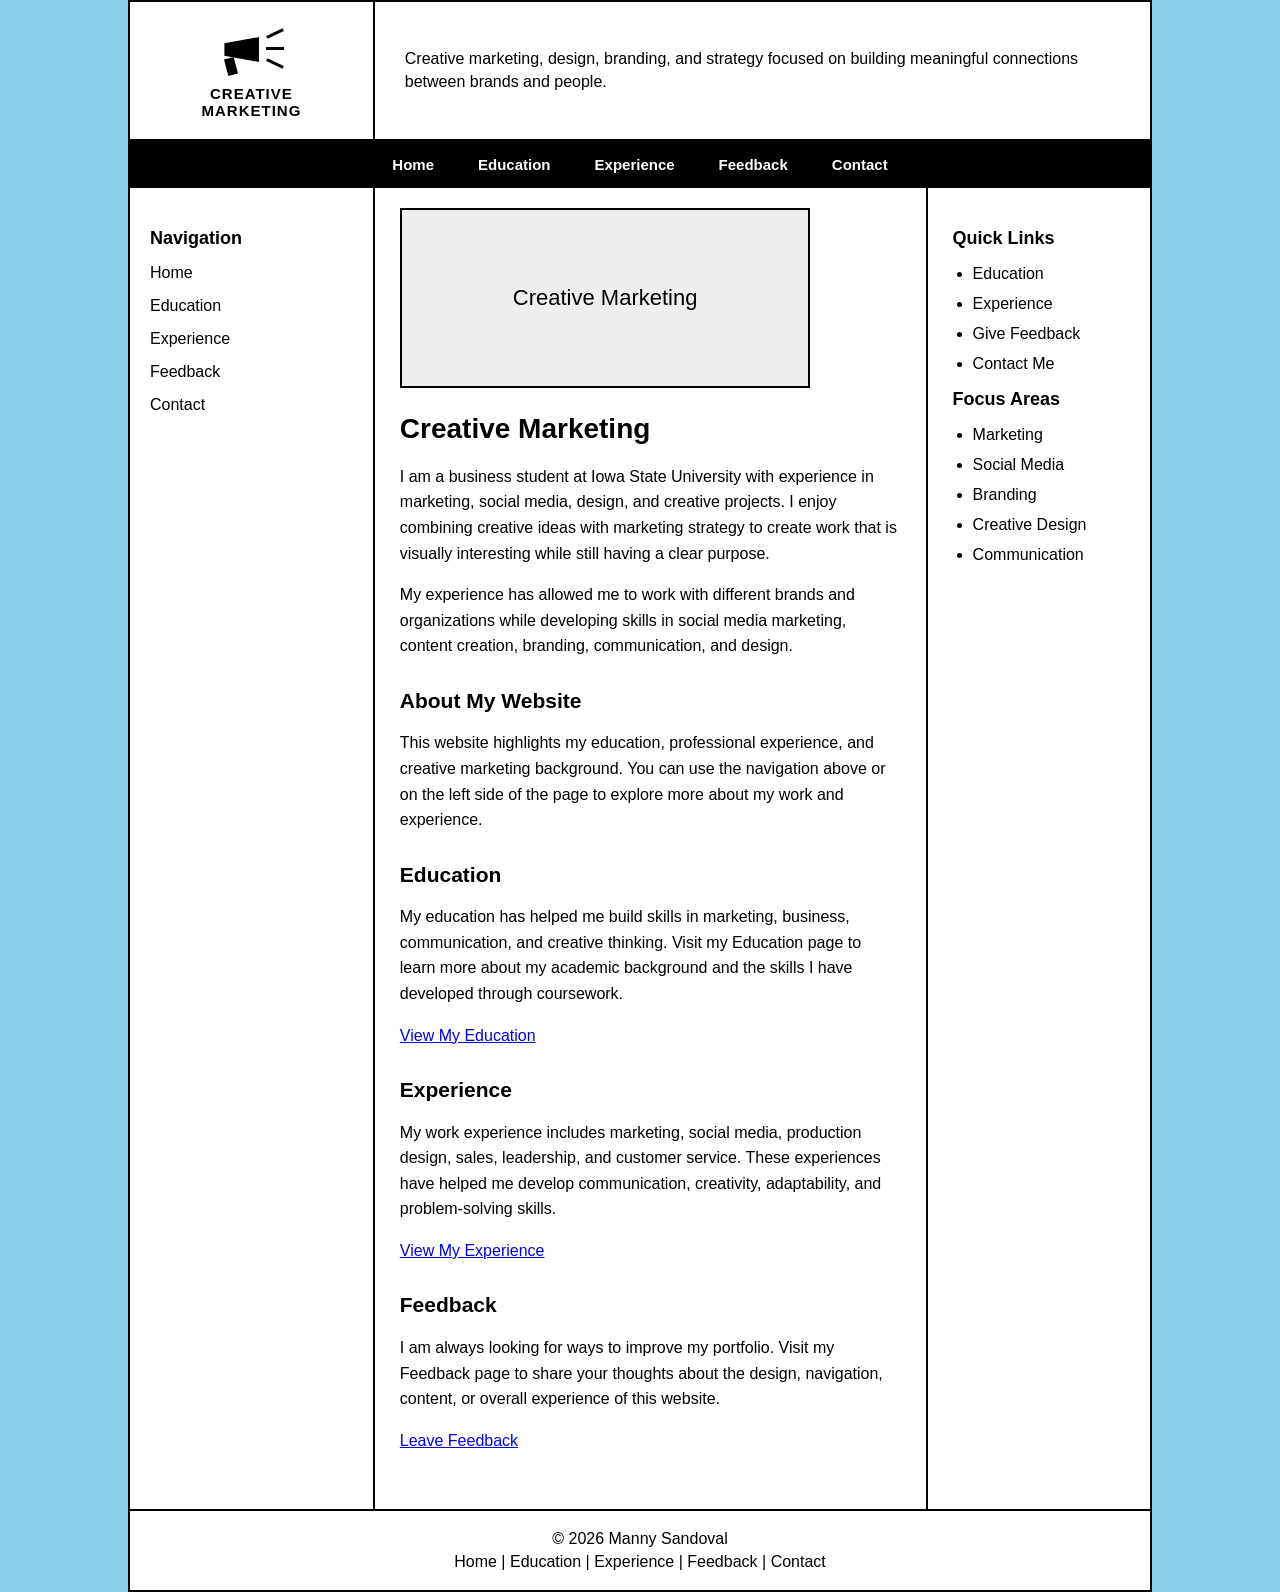
==== commit 0a44fc82: "Refactor HTML structure and improve formatting" ====
--- a/index.html
+++ b/index.html
@@ -2,41 +2,67 @@
 <html lang="en">
 
 <head>
+
   <meta charset="UTF-8">
 
-  <meta name="viewport" content="width=device-width, initial-scale=1.0">
-
-  <title>Manny Sandoval | Creative Marketing</title>
-
-  <link rel="stylesheet" href="style.css">
+  <meta
+    name="viewport"
+    content="width=device-width, initial-scale=1.0"
+  >
+
+  <title>
+    Manny Sandoval | Creative Marketing
+  </title>
+
+  <link
+    rel="stylesheet"
+    href="style.css"
+  >
+
 </head>
 
+
 <body>
 
   <div class="site-container">
 
-    <!-- HEADER -->
+
+    <!-- =====================
+         HEADER
+         ===================== -->
+
     <header>
 
+
       <div class="top-header">
 
-        <!-- CREATIVE MARKETING LOGO AREA -->
+
+        <!-- CREATIVE MARKETING LOGO -->
+
         <div class="logo-area">
 
           <div class="creative-logo">
 
             <div class="marketing-icon">
+
               <div class="megaphone-body"></div>
+
               <div class="megaphone-handle"></div>
 
               <div class="ray ray-one"></div>
+
               <div class="ray ray-two"></div>
+
               <div class="ray ray-three"></div>
+
             </div>
 
+
             <div class="logo-text">
+
               Creative<br>
               Marketing
+
             </div>
 
           </div>
@@ -44,178 +70,272 @@
         </div>
 
 
-        <!-- TOP INFORMATION AREA -->
+
+        <!-- HEADER INFORMATION -->
+
         <div class="header-info">
 
           <p>
-            Creative marketing, design, branding, and strategy focused
-            on building meaningful connections between brands and people.
+            Creative marketing, design, branding, and strategy
+            focused on building meaningful connections between
+            brands and people.
           </p>
 
         </div>
 
+
       </div>
 
 
+
       <!-- MAIN BLACK NAVIGATION -->
-      <!-- This is automatically filled using navigation.js -->
+
       <nav
         class="main-navigation"
-        id="main-navigation">
+        id="main-navigation"
+      >
       </nav>
 
+
     </header>
 
 
-    <!-- MAIN THREE COLUMN LAYOUT -->
+
+    <!-- =====================
+         MAIN PAGE LAYOUT
+         ===================== -->
+
     <div class="content-layout">
 
 
-      <!-- LEFT SIDE NAVIGATION -->
+
+      <!-- =====================
+           LEFT NAVIGATION
+           ===================== -->
+
       <aside class="left-navigation">
 
-        <h2>Primary Navigation</h2>
+
+        <h2>
+          Navigation
+        </h2>
+
 
         <ul>
+
           <li>
-            <a href="index.html">Home</a>
+            <a href="index.html">
+              Home
+            </a>
           </li>
 
           <li>
-            <a href="about.html">About Me</a>
+            <a href="education.html">
+              Education
+            </a>
           </li>
 
           <li>
-            <a href="experience.html">Experience</a>
+            <a href="experience.html">
+              Experience
+            </a>
           </li>
 
           <li>
-            <a href="projects.html">Projects</a>
+            <a href="feedback.html">
+              Feedback
+            </a>
           </li>
+
+          <li>
+            <a href="contact.html">
+              Contact
+            </a>
+          </li>
+
         </ul>
 
 
-        <h3>Secondary Navigation</h3>
-
-        <ul>
-          <li>
-            <a href="contact.html">Contact</a>
-          </li>
-
-          <li>
-            <a href="resume.html">Resume</a>
-          </li>
-        </ul>
-
       </aside>
 
 
-      <!-- CENTER MAIN CONTENT -->
+
+      <!-- =====================
+           MAIN CONTENT
+           ===================== -->
+
       <main class="main-content">
 
 
         <!-- HERO IMAGE AREA -->
+
         <div class="hero-image">
 
-          <!--
-          WHEN YOU HAVE A PHOTO:
-
-          Delete the hero-placeholder div below
-          and replace it with:
-
-          <img
-            src="images/your-image.jpg"
-            alt="Creative marketing work by Manny Sandoval"
-          >
-          -->
-
           <div class="hero-placeholder">
-            Hero Image at Top
+            Creative Marketing
           </div>
 
         </div>
 
 
-        <!-- MAIN TEXT CONTENT -->
-
-        <h1>Creative Marketing</h1>
-
-        <p>
-          I am a business student at Iowa State University with experience
-          in marketing, social media, design, and creative projects. I enjoy
-          combining creative ideas with marketing strategy to create work
-          that is visually interesting while still having a clear purpose.
-        </p>
-
-        <p>
-          My experience has allowed me to work with different brands and
-          organizations while developing skills in social media marketing,
-          content creation, branding, communication, and design. I enjoy
-          learning how different audiences respond to content and finding
-          creative ways to make a message stand out.
-        </p>
-
-
-        <h2>My Experience</h2>
-
-        <p>
-          Through professional and academic experiences, I have worked on
-          marketing campaigns, social media content, visual design, brand
-          communication, and other creative projects. These opportunities
-          have helped me better understand how marketing and design work
-          together to communicate a clear message.
-        </p>
-
-
-        <h2>My Work</h2>
-
-        <p>
-          This website highlights some of my marketing, design, and creative
-          work. My projects include social media content, branding, graphic
-          design, marketing campaigns, and other work completed through
-          school and professional experiences.
-        </p>
-
-        <p>
-          You can use the navigation throughout the website to learn more
-          about me, see my work experience, view different projects, read my
-          resume, or contact me.
-        </p>
+
+        <h1>
+          Creative Marketing
+        </h1>
+
+
+        <p>
+          I am a business student at Iowa State University with
+          experience in marketing, social media, design, and creative
+          projects. I enjoy combining creative ideas with marketing
+          strategy to create work that is visually interesting while
+          still having a clear purpose.
+        </p>
+
+
+        <p>
+          My experience has allowed me to work with different brands
+          and organizations while developing skills in social media
+          marketing, content creation, branding, communication, and
+          design.
+        </p>
+
+
+
+        <h2>
+          About My Website
+        </h2>
+
+
+        <p>
+          This website highlights my education, professional
+          experience, and creative marketing background. You can use
+          the navigation above or on the left side of the page to
+          explore more about my work and experience.
+        </p>
+
+
+
+        <h2>
+          Education
+        </h2>
+
+
+        <p>
+          My education has helped me build skills in marketing,
+          business, communication, and creative thinking. Visit my
+          Education page to learn more about my academic background
+          and the skills I have developed through coursework.
+        </p>
+
+
+        <p>
+          <a href="education.html">
+            View My Education
+          </a>
+        </p>
+
+
+
+        <h2>
+          Experience
+        </h2>
+
+
+        <p>
+          My work experience includes marketing, social media,
+          production design, sales, leadership, and customer service.
+          These experiences have helped me develop communication,
+          creativity, adaptability, and problem-solving skills.
+        </p>
+
+
+        <p>
+          <a href="experience.html">
+            View My Experience
+          </a>
+        </p>
+
+
+
+        <h2>
+          Feedback
+        </h2>
+
+
+        <p>
+          I am always looking for ways to improve my portfolio.
+          Visit my Feedback page to share your thoughts about the
+          design, navigation, content, or overall experience of this
+          website.
+        </p>
+
+
+        <p>
+          <a href="feedback.html">
+            Leave Feedback
+          </a>
+        </p>
+
 
       </main>
 
 
-      <!-- RIGHT SIDE STICKY CONTENT -->
+
+      <!-- =====================
+           RIGHT CONTENT
+           ===================== -->
+
       <aside class="right-content">
 
+
         <div class="sticky-content">
 
-          <h2>Quick Links</h2>
+
+          <h2>
+            Quick Links
+          </h2>
+
 
           <ul>
-            <li>
-              <a href="projects.html">Recent Projects</a>
-            </li>
-
-            <li>
-              <a href="experience.html">Experience</a>
-            </li>
-
-            <li>
-              <a href="resume.html">Resume</a>
-            </li>
-
-            <li>
-              <a href="contact.html">Contact Me</a>
-            </li>
+
+            <li>
+              <a href="education.html">
+                Education
+              </a>
+            </li>
+
+            <li>
+              <a href="experience.html">
+                Experience
+              </a>
+            </li>
+
+            <li>
+              <a href="feedback.html">
+                Give Feedback
+              </a>
+            </li>
+
+            <li>
+              <a href="contact.html">
+                Contact Me
+              </a>
+            </li>
+
           </ul>
 
 
-          <h2>Connect</h2>
+
+          <h2>
+            Focus Areas
+          </h2>
+
 
           <ul>
-            <li>
-              LinkedIn
+
+            <li>
+              Marketing
             </li>
 
             <li>
@@ -223,55 +343,104 @@
             </li>
 
             <li>
-              Portfolio
-            </li>
+              Branding
+            </li>
+
+            <li>
+              Creative Design
+            </li>
+
+            <li>
+              Communication
+            </li>
+
           </ul>
 
+
         </div>
 
+
       </aside>
 
+
     </div>
 
 
-    <!-- FOOTER -->
+
+    <!-- =====================
+         FOOTER
+         ===================== -->
+
     <footer>
 
+
       <p>
+
         &copy;
         <span id="current-year"></span>
         Manny Sandoval
+
       </p>
 
+
       <p>
-        <a href="index.html">Home</a>
+
+        <a href="index.html">
+          Home
+        </a>
+
         |
-        <a href="about.html">About Me</a>
+
+        <a href="education.html">
+          Education
+        </a>
+
         |
-        <a href="experience.html">Experience</a>
+
+        <a href="experience.html">
+          Experience
+        </a>
+
         |
-        <a href="projects.html">Projects</a>
+
+        <a href="feedback.html">
+          Feedback
+        </a>
+
         |
-        <a href="contact.html">Contact</a>
-        |
-        <a href="resume.html">Resume</a>
+
+        <a href="contact.html">
+          Contact
+        </a>
+
       </p>
 
+
     </footer>
 
+
   </div>
 
 
-  <!-- SHARED NAVIGATION FILE -->
+
+  <!-- =====================
+       SHARED NAVIGATION
+       ===================== -->
+
   <script src="navigation.js"></script>
 
 
-  <!-- AUTOMATIC COPYRIGHT YEAR -->
+
+  <!-- AUTOMATIC CURRENT YEAR -->
+
   <script>
+
     document.getElementById("current-year").textContent =
       new Date().getFullYear();
+
   </script>
 
+
 </body>
 
 </html>
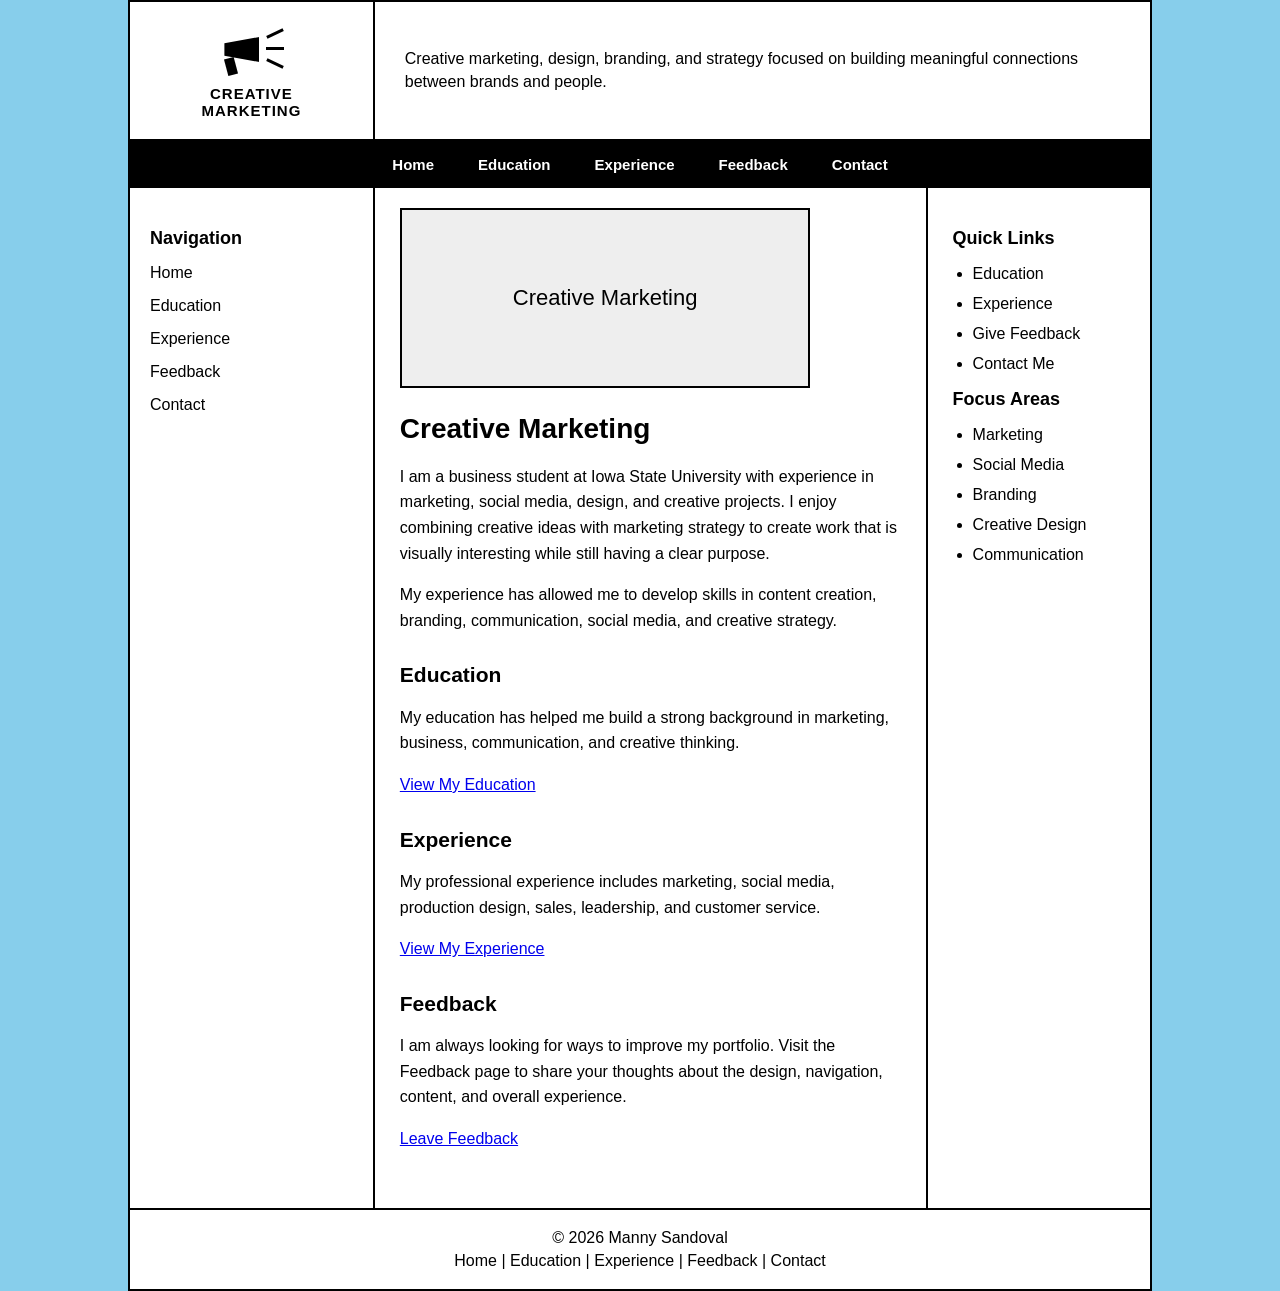
==== commit 199eba24: "Clean up index.html by removing comments Removed unnecessary comments and streamlined HTML structure" ====
--- a/index.html
+++ b/index.html
@@ -27,18 +27,11 @@
   <div class="site-container">
 
 
-    <!-- =====================
-         HEADER
-         ===================== -->
-
     <header>
 
-
       <div class="top-header">
 
 
-        <!-- CREATIVE MARKETING LOGO -->
-
         <div class="logo-area">
 
           <div class="creative-logo">
@@ -46,13 +39,10 @@
             <div class="marketing-icon">
 
               <div class="megaphone-body"></div>
-
               <div class="megaphone-handle"></div>
 
               <div class="ray ray-one"></div>
-
               <div class="ray ray-two"></div>
-
               <div class="ray ray-three"></div>
 
             </div>
@@ -69,9 +59,6 @@
 
         </div>
 
-
-
-        <!-- HEADER INFORMATION -->
 
         <div class="header-info">
 
@@ -87,40 +74,25 @@
       </div>
 
 
-
-      <!-- MAIN BLACK NAVIGATION -->
-
       <nav
         class="main-navigation"
         id="main-navigation"
       >
       </nav>
 
-
     </header>
 
 
 
-    <!-- =====================
-         MAIN PAGE LAYOUT
-         ===================== -->
-
     <div class="content-layout">
 
 
-
-      <!-- =====================
-           LEFT NAVIGATION
-           ===================== -->
-
       <aside class="left-navigation">
-
 
         <h2>
           Navigation
         </h2>
 
-
         <ul>
 
           <li>
@@ -155,19 +127,12 @@
 
         </ul>
 
-
       </aside>
 
 
 
-      <!-- =====================
-           MAIN CONTENT
-           ===================== -->
-
       <main class="main-content">
 
-
-        <!-- HERO IMAGE AREA -->
 
         <div class="hero-image">
 
@@ -176,7 +141,6 @@
           </div>
 
         </div>
-
 
 
         <h1>
@@ -194,26 +158,10 @@
 
 
         <p>
-          My experience has allowed me to work with different brands
-          and organizations while developing skills in social media
-          marketing, content creation, branding, communication, and
-          design.
-        </p>
-
-
-
-        <h2>
-          About My Website
-        </h2>
-
-
-        <p>
-          This website highlights my education, professional
-          experience, and creative marketing background. You can use
-          the navigation above or on the left side of the page to
-          explore more about my work and experience.
-        </p>
-
+          My experience has allowed me to develop skills in content
+          creation, branding, communication, social media, and
+          creative strategy.
+        </p>
 
 
         <h2>
@@ -222,10 +170,8 @@
 
 
         <p>
-          My education has helped me build skills in marketing,
-          business, communication, and creative thinking. Visit my
-          Education page to learn more about my academic background
-          and the skills I have developed through coursework.
+          My education has helped me build a strong background in
+          marketing, business, communication, and creative thinking.
         </p>
 
 
@@ -236,17 +182,15 @@
         </p>
 
 
-
         <h2>
           Experience
         </h2>
 
 
         <p>
-          My work experience includes marketing, social media,
-          production design, sales, leadership, and customer service.
-          These experiences have helped me develop communication,
-          creativity, adaptability, and problem-solving skills.
+          My professional experience includes marketing, social
+          media, production design, sales, leadership, and customer
+          service.
         </p>
 
 
@@ -257,7 +201,6 @@
         </p>
 
 
-
         <h2>
           Feedback
         </h2>
@@ -265,9 +208,8 @@
 
         <p>
           I am always looking for ways to improve my portfolio.
-          Visit my Feedback page to share your thoughts about the
-          design, navigation, content, or overall experience of this
-          website.
+          Visit the Feedback page to share your thoughts about the
+          design, navigation, content, and overall experience.
         </p>
 
 
@@ -282,12 +224,7 @@
 
 
 
-      <!-- =====================
-           RIGHT CONTENT
-           ===================== -->
-
       <aside class="right-content">
-
 
         <div class="sticky-content">
 
@@ -326,7 +263,6 @@
           </ul>
 
 
-
           <h2>
             Focus Areas
           </h2>
@@ -359,7 +295,6 @@
 
         </div>
 
-
       </aside>
 
 
@@ -367,71 +302,45 @@
 
 
 
-    <!-- =====================
-         FOOTER
-         ===================== -->
-
     <footer>
 
-
       <p>
-
         &copy;
         <span id="current-year"></span>
         Manny Sandoval
-
       </p>
 
 
       <p>
 
-        <a href="index.html">
-          Home
-        </a>
+        <a href="index.html">Home</a>
 
         |
 
-        <a href="education.html">
-          Education
-        </a>
+        <a href="education.html">Education</a>
 
         |
 
-        <a href="experience.html">
-          Experience
-        </a>
+        <a href="experience.html">Experience</a>
 
         |
 
-        <a href="feedback.html">
-          Feedback
-        </a>
+        <a href="feedback.html">Feedback</a>
 
         |
 
-        <a href="contact.html">
-          Contact
-        </a>
+        <a href="contact.html">Contact</a>
 
       </p>
 
-
     </footer>
 
 
   </div>
 
 
-
-  <!-- =====================
-       SHARED NAVIGATION
-       ===================== -->
-
   <script src="navigation.js"></script>
 
-
-
-  <!-- AUTOMATIC CURRENT YEAR -->
 
   <script>
 
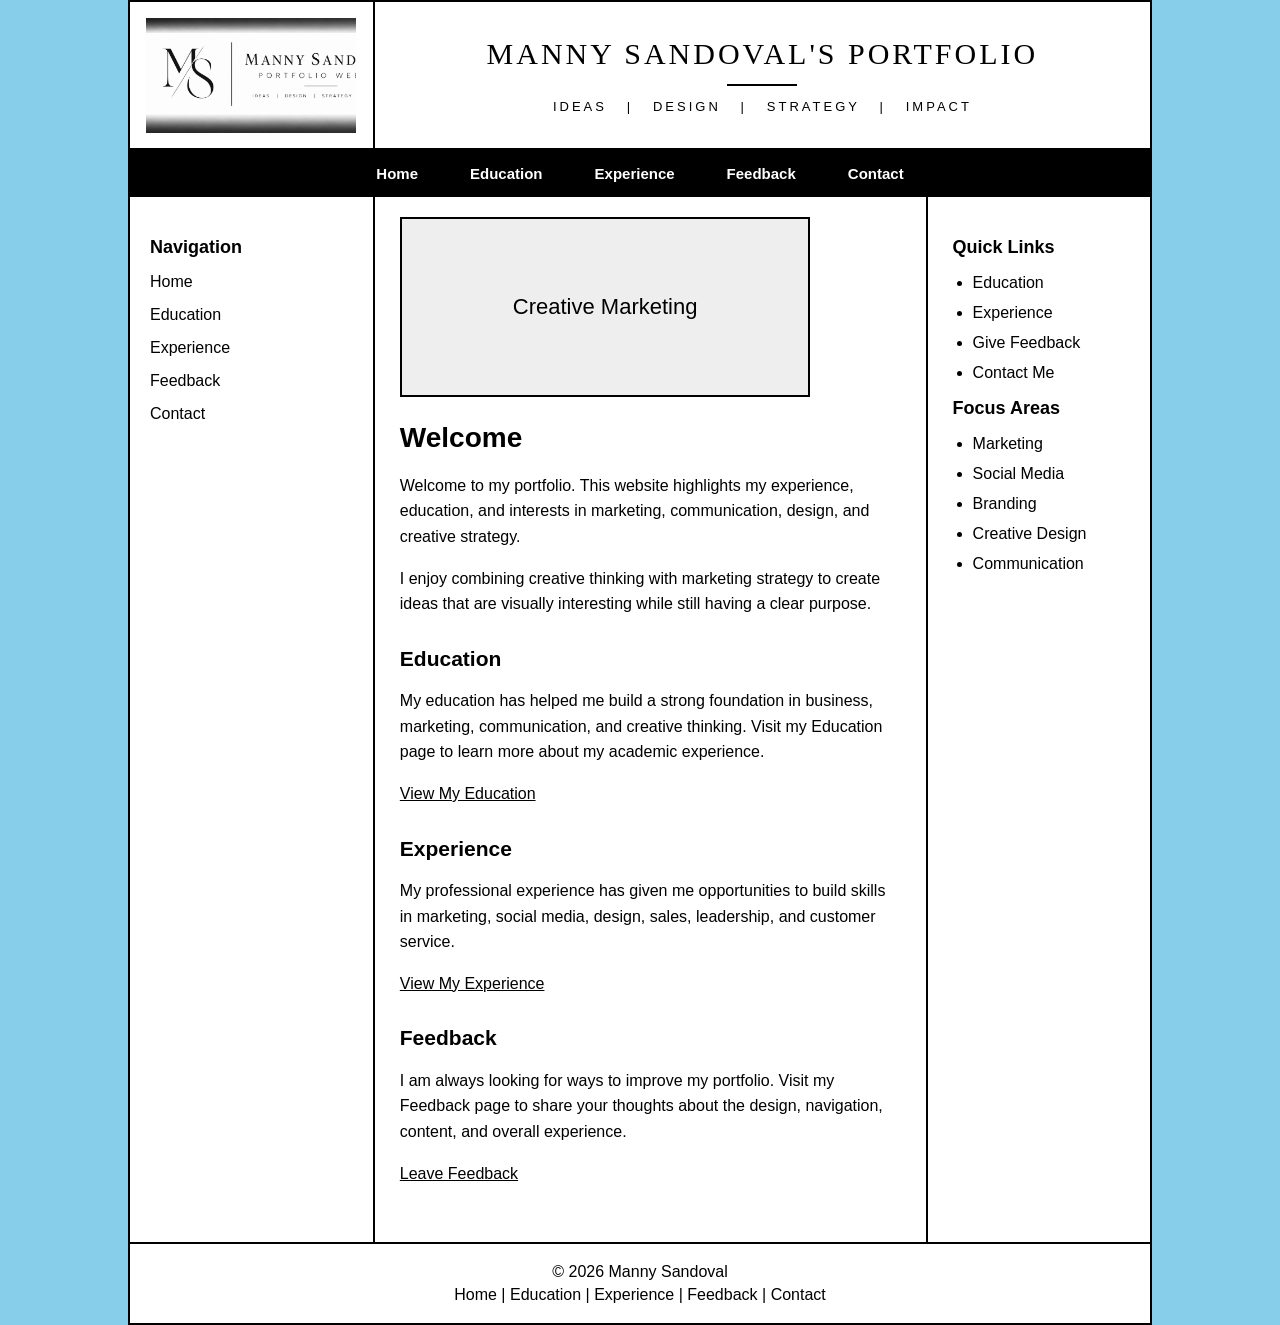
==== commit 9645a5d8: "Change title and content for portfolio website Updated the title and various text elements to reflec" ====
--- a/index.html
+++ b/index.html
@@ -11,7 +11,7 @@
   >
 
   <title>
-    Manny Sandoval | Creative Marketing
+    Manny Sandoval | Portfolio
   </title>
 
   <link
@@ -27,52 +27,61 @@
   <div class="site-container">
 
 
+    <!-- =====================
+         HEADER
+         ===================== -->
+
     <header>
 
+
       <div class="top-header">
 
 
+        <!-- MS LOGO -->
+
         <div class="logo-area">
 
-          <div class="creative-logo">
-
-            <div class="marketing-icon">
-
-              <div class="megaphone-body"></div>
-              <div class="megaphone-handle"></div>
-
-              <div class="ray ray-one"></div>
-              <div class="ray ray-two"></div>
-              <div class="ray ray-three"></div>
-
-            </div>
-
-
-            <div class="logo-text">
-
-              Creative<br>
-              Marketing
-
-            </div>
+          <div class="logo-crop">
+
+            <img
+              src="manny-sandoval-logo.png"
+              alt="Manny Sandoval MS Logo"
+              class="portfolio-logo"
+            >
 
           </div>
 
         </div>
 
 
+
+        <!-- PORTFOLIO TITLE -->
+
         <div class="header-info">
 
-          <p>
-            Creative marketing, design, branding, and strategy
-            focused on building meaningful connections between
-            brands and people.
-          </p>
+          <div class="header-title">
+
+            <h1>
+              Manny Sandoval's Portfolio
+            </h1>
+
+            <div class="header-line"></div>
+
+            <p>
+              Ideas &nbsp; | &nbsp; Design &nbsp; | &nbsp;
+              Strategy &nbsp; | &nbsp; Impact
+            </p>
+
+          </div>
 
         </div>
 
 
       </div>
 
+
+
+      <!-- NAVIGATION -->
 
       <nav
         class="main-navigation"
@@ -80,18 +89,28 @@
       >
       </nav>
 
+
     </header>
 
 
 
+    <!-- =====================
+         MAIN LAYOUT
+         ===================== -->
+
     <div class="content-layout">
 
 
+
+      <!-- LEFT SIDE -->
+
       <aside class="left-navigation">
+
 
         <h2>
           Navigation
         </h2>
+
 
         <ul>
 
@@ -127,9 +146,12 @@
 
         </ul>
 
+
       </aside>
 
 
+
+      <!-- MAIN CONTENT -->
 
       <main class="main-content">
 
@@ -144,24 +166,23 @@
 
 
         <h1>
-          Creative Marketing
+          Welcome
         </h1>
 
 
         <p>
-          I am a business student at Iowa State University with
-          experience in marketing, social media, design, and creative
-          projects. I enjoy combining creative ideas with marketing
-          strategy to create work that is visually interesting while
-          still having a clear purpose.
-        </p>
-
-
-        <p>
-          My experience has allowed me to develop skills in content
-          creation, branding, communication, social media, and
-          creative strategy.
-        </p>
+          Welcome to my portfolio. This website highlights my
+          experience, education, and interests in marketing,
+          communication, design, and creative strategy.
+        </p>
+
+
+        <p>
+          I enjoy combining creative thinking with marketing
+          strategy to create ideas that are visually interesting
+          while still having a clear purpose.
+        </p>
+
 
 
         <h2>
@@ -170,16 +191,21 @@
 
 
         <p>
-          My education has helped me build a strong background in
-          marketing, business, communication, and creative thinking.
-        </p>
-
-
-        <p>
+          My education has helped me build a strong foundation in
+          business, marketing, communication, and creative thinking.
+          Visit my Education page to learn more about my academic
+          experience.
+        </p>
+
+
+        <p>
+
           <a href="education.html">
             View My Education
           </a>
-        </p>
+
+        </p>
+
 
 
         <h2>
@@ -188,17 +214,20 @@
 
 
         <p>
-          My professional experience includes marketing, social
-          media, production design, sales, leadership, and customer
-          service.
-        </p>
-
-
-        <p>
+          My professional experience has given me opportunities to
+          build skills in marketing, social media, design, sales,
+          leadership, and customer service.
+        </p>
+
+
+        <p>
+
           <a href="experience.html">
             View My Experience
           </a>
-        </p>
+
+        </p>
+
 
 
         <h2>
@@ -208,15 +237,17 @@
 
         <p>
           I am always looking for ways to improve my portfolio.
-          Visit the Feedback page to share your thoughts about the
+          Visit my Feedback page to share your thoughts about the
           design, navigation, content, and overall experience.
         </p>
 
 
         <p>
+
           <a href="feedback.html">
             Leave Feedback
           </a>
+
         </p>
 
 
@@ -224,7 +255,10 @@
 
 
 
+      <!-- RIGHT SIDE -->
+
       <aside class="right-content">
+
 
         <div class="sticky-content">
 
@@ -237,30 +271,42 @@
           <ul>
 
             <li>
+
               <a href="education.html">
                 Education
               </a>
-            </li>
-
-            <li>
+
+            </li>
+
+
+            <li>
+
               <a href="experience.html">
                 Experience
               </a>
-            </li>
-
-            <li>
+
+            </li>
+
+
+            <li>
+
               <a href="feedback.html">
                 Give Feedback
               </a>
-            </li>
-
-            <li>
+
+            </li>
+
+
+            <li>
+
               <a href="contact.html">
                 Contact Me
               </a>
+
             </li>
 
           </ul>
+
 
 
           <h2>
@@ -295,6 +341,7 @@
 
         </div>
 
+
       </aside>
 
 
@@ -302,45 +349,69 @@
 
 
 
+    <!-- =====================
+         FOOTER
+         ===================== -->
+
     <footer>
 
+
       <p>
+
         &copy;
         <span id="current-year"></span>
         Manny Sandoval
+
       </p>
 
 
       <p>
 
-        <a href="index.html">Home</a>
+        <a href="index.html">
+          Home
+        </a>
 
         |
 
-        <a href="education.html">Education</a>
+        <a href="education.html">
+          Education
+        </a>
 
         |
 
-        <a href="experience.html">Experience</a>
+        <a href="experience.html">
+          Experience
+        </a>
 
         |
 
-        <a href="feedback.html">Feedback</a>
+        <a href="feedback.html">
+          Feedback
+        </a>
 
         |
 
-        <a href="contact.html">Contact</a>
+        <a href="contact.html">
+          Contact
+        </a>
 
       </p>
 
+
     </footer>
 
 
   </div>
 
 
+
+  <!-- NAVIGATION SCRIPT -->
+
   <script src="navigation.js"></script>
 
+
+
+  <!-- CURRENT YEAR -->
 
   <script>
 
--- a/style.css
+++ b/style.css
@@ -14,7 +14,7 @@
 }
 
 
-/* 80% website width leaves 10% margin on each side */
+/* 80% website width = 10% margin on each side */
 
 .site-container {
   width: 80%;
@@ -33,9 +33,10 @@
 
 .top-header {
   display: grid;
+
   grid-template-columns: 24% 76%;
 
-  min-height: 115px;
+  min-height: 150px;
 
   border-top: 2px solid black;
   border-bottom: 2px solid black;
@@ -43,147 +44,125 @@
 
 
 /* =========================
-   LOGO / CREATIVE MARKETING
+   MS LOGO AREA
    ========================= */
 
 .logo-area {
   display: flex;
+
   justify-content: center;
   align-items: center;
 
+  padding: 15px;
+
   border-right: 2px solid black;
 
-  padding: 20px;
-}
-
-
-/* Graphic container */
-
-.creative-logo {
+  overflow: hidden;
+
+  background-color: white;
+}
+
+
+/* Crops the left MS portion
+   from your full generated image */
+
+.logo-crop {
+  width: 100%;
+  max-width: 210px;
+  height: 115px;
+
+  overflow: hidden;
+
   display: flex;
-  flex-direction: column;
   align-items: center;
-  justify-content: center;
-}
-
-
-/* Simple creative marketing graphic */
-
-.marketing-icon {
-  position: relative;
-
-  width: 70px;
-  height: 55px;
-
-  margin-bottom: 8px;
-}
-
-
-/* Megaphone */
-
-.megaphone-body {
-  position: absolute;
-
-  left: 8px;
-  top: 15px;
-
-  width: 35px;
-  height: 25px;
-
-  background-color: black;
-
-  clip-path: polygon(
-    0 25%,
-    100% 0,
-    100% 100%,
-    0 75%
-  );
-}
-
-
-/* Megaphone handle */
-
-.megaphone-handle {
-  position: absolute;
-
-  left: 10px;
-  top: 36px;
-
-  width: 10px;
-  height: 17px;
-
-  background-color: black;
-
-  transform: rotate(-15deg);
-}
-
-
-/* Creative rays */
-
-.ray {
-  position: absolute;
-  width: 18px;
-  height: 3px;
-  background-color: black;
-  right: 2px;
-}
-
-.ray-one {
-  top: 10px;
-  transform: rotate(-25deg);
-}
-
-.ray-two {
-  top: 25px;
-}
-
-.ray-three {
-  top: 40px;
-  transform: rotate(25deg);
-}
-
-
-/* Logo text */
-
-.logo-text {
-  font-size: 15px;
-  font-weight: bold;
-  text-align: center;
-  text-transform: uppercase;
-  letter-spacing: 1px;
-}
-
-
-/* =========================
-   HEADER INFORMATION AREA
+  justify-content: flex-start;
+
+  background-color: white;
+}
+
+
+.portfolio-logo {
+  height: 115px;
+  width: auto;
+
+  display: block;
+
+  /* Because the original image is wide,
+     this keeps the MS section visible */
+  object-fit: cover;
+  object-position: left center;
+}
+
+
+/* =========================
+   HEADER TITLE AREA
    ========================= */
 
 .header-info {
   display: flex;
+
+  justify-content: center;
   align-items: center;
 
-  padding: 20px 30px;
-}
-
-.header-info p {
+  padding: 25px 35px;
+
+  text-align: center;
+
+  background-color: white;
+}
+
+
+.header-title {
+  width: 100%;
+}
+
+
+.header-title h1 {
   margin: 0;
 
-  font-size: 16px;
-  line-height: 1.4;
-}
-
-
-/* =========================
-   MAIN NAVIGATION BAR
+  font-family: Georgia, "Times New Roman", serif;
+
+  font-size: 30px;
+
+  font-weight: normal;
+
+  letter-spacing: 3px;
+
+  text-transform: uppercase;
+}
+
+
+.header-line {
+  width: 70px;
+  height: 2px;
+
+  background-color: black;
+
+  margin: 13px auto;
+}
+
+
+.header-title p {
+  margin: 0;
+
+  font-size: 13px;
+
+  letter-spacing: 3px;
+
+  text-transform: uppercase;
+}
+
+
+/* =========================
+   MAIN NAVIGATION
    ========================= */
 
 .main-navigation {
   width: 100%;
+
   background-color: black;
 }
 
-
-/* Navigation list */
 
 .main-navigation ul {
   list-style: none;
@@ -192,28 +171,27 @@
   padding: 0;
 
   display: flex;
+
   justify-content: center;
   align-items: center;
 }
 
-
-/* No borders or lines between links */
 
 .main-navigation li {
   margin: 0;
   padding: 0;
+
   border: none;
 }
 
-
-/* Navigation wording */
 
 .main-navigation a {
   display: block;
 
-  padding: 15px 22px;
+  padding: 15px 26px;
 
   color: white;
+
   background-color: black;
 
   text-decoration: none;
@@ -225,15 +203,13 @@
 }
 
 
-/* Hover effect */
-
 .main-navigation a:hover {
   background-color: #333333;
 }
 
 
 /* =========================
-   MAIN THREE-COLUMN LAYOUT
+   THREE COLUMN LAYOUT
    ========================= */
 
 .content-layout {
@@ -246,7 +222,7 @@
 
 
 /* =========================
-   LEFT NAVIGATION AREA
+   LEFT NAVIGATION
    ========================= */
 
 .left-navigation {
@@ -255,18 +231,21 @@
   border-right: 2px solid black;
 }
 
+
 .left-navigation h2 {
   margin-top: 0;
 
   font-size: 18px;
 }
 
+
 .left-navigation h3 {
   margin-top: 30px;
 
   font-size: 16px;
 }
 
+
 .left-navigation ul {
   list-style: none;
 
@@ -274,14 +253,18 @@
   margin: 0;
 }
 
+
 .left-navigation li {
   margin-bottom: 15px;
 }
 
+
 .left-navigation a {
   color: black;
+
   text-decoration: none;
 }
+
 
 .left-navigation a:hover {
   text-decoration: underline;
@@ -289,7 +272,7 @@
 
 
 /* =========================
-   MAIN CONTENT AREA
+   MAIN CONTENT
    ========================= */
 
 .main-content {
@@ -297,10 +280,11 @@
 }
 
 
-/* Hero area */
+/* HERO */
 
 .hero-image {
   width: 82%;
+
   height: 180px;
 
   border: 2px solid black;
@@ -311,8 +295,6 @@
 }
 
 
-/* Actual image */
-
 .hero-image img {
   width: 100%;
   height: 100%;
@@ -323,13 +305,12 @@
 }
 
 
-/* Placeholder */
-
 .hero-placeholder {
   width: 100%;
   height: 100%;
 
   display: flex;
+
   justify-content: center;
   align-items: center;
 
@@ -339,7 +320,7 @@
 }
 
 
-/* Main text */
+/* TEXT */
 
 .main-content h1 {
   margin-top: 0;
@@ -347,12 +328,14 @@
   font-size: 28px;
 }
 
+
 .main-content h2 {
   font-size: 21px;
 
   margin-top: 30px;
 }
 
+
 .main-content p {
   font-size: 16px;
 
@@ -360,8 +343,13 @@
 }
 
 
-/* =========================
-   RIGHT STICKY CONTENT
+.main-content a {
+  color: black;
+}
+
+
+/* =========================
+   RIGHT CONTENT
    ========================= */
 
 .right-content {
@@ -370,33 +358,63 @@
   border-left: 2px solid black;
 }
 
+
 .sticky-content {
   position: sticky;
 
   top: 20px;
 }
 
+
 .sticky-content h2 {
   margin-top: 0;
 
   font-size: 18px;
 }
 
+
 .sticky-content ul {
   padding-left: 20px;
 }
 
+
 .sticky-content li {
   margin-bottom: 12px;
 }
 
+
 .sticky-content a {
   color: black;
+
   text-decoration: none;
 }
+
 
 .sticky-content a:hover {
   text-decoration: underline;
+}
+
+
+/* =========================
+   GOOGLE FEEDBACK FORM
+   ========================= */
+
+.feedback-form {
+  width: 100%;
+
+  margin-top: 20px;
+  margin-bottom: 30px;
+
+  overflow: hidden;
+}
+
+
+.feedback-form iframe {
+  width: 100%;
+
+  min-height: 1100px;
+
+  border: none;
 }
 
 
@@ -415,14 +433,18 @@
   background-color: white;
 }
 
+
 footer p {
   margin: 5px 0;
 }
 
+
 footer a {
   color: black;
+
   text-decoration: none;
 }
+
 
 footer a:hover {
   text-decoration: underline;
@@ -430,7 +452,7 @@
 
 
 /* =========================
-   TABLET RESPONSIVE
+   TABLET
    ========================= */
 
 @media screen and (max-width: 950px) {
@@ -439,25 +461,40 @@
     width: 90%;
   }
 
+
+  .top-header {
+    grid-template-columns: 30% 70%;
+  }
+
+
+  .header-title h1 {
+    font-size: 23px;
+  }
+
+
   .main-navigation ul {
     flex-wrap: wrap;
   }
 
+
   .content-layout {
     grid-template-columns: 25% 75%;
   }
 
+
   .right-content {
     grid-column: 1 / -1;
 
     border-left: none;
+
     border-top: 2px solid black;
   }
-}
-
-
-/* =========================
-   MOBILE RESPONSIVE
+
+}
+
+
+/* =========================
+   MOBILE
    ========================= */
 
 @media screen and (max-width: 700px) {
@@ -466,43 +503,69 @@
     width: 90%;
   }
 
+
   .top-header {
     grid-template-columns: 1fr;
   }
 
+
   .logo-area {
     border-right: none;
+
     border-bottom: 2px solid black;
   }
+
+
+  .header-title h1 {
+    font-size: 20px;
+  }
+
+
+  .header-title p {
+    font-size: 11px;
+
+    letter-spacing: 2px;
+  }
+
 
   .main-navigation ul {
     flex-direction: column;
   }
 
+
   .main-navigation li {
     width: 100%;
   }
 
+
   .main-navigation a {
+    width: 100%;
+
     text-align: center;
-    width: 100%;
-  }
+  }
+
 
   .content-layout {
     grid-template-columns: 1fr;
   }
 
+
   .left-navigation {
     border-right: none;
+
     border-bottom: 2px solid black;
   }
+
 
   .right-content {
     border-left: none;
+
     border-top: 2px solid black;
   }
+
 
   .hero-image {
     width: 100%;
   }
-}
+
+}
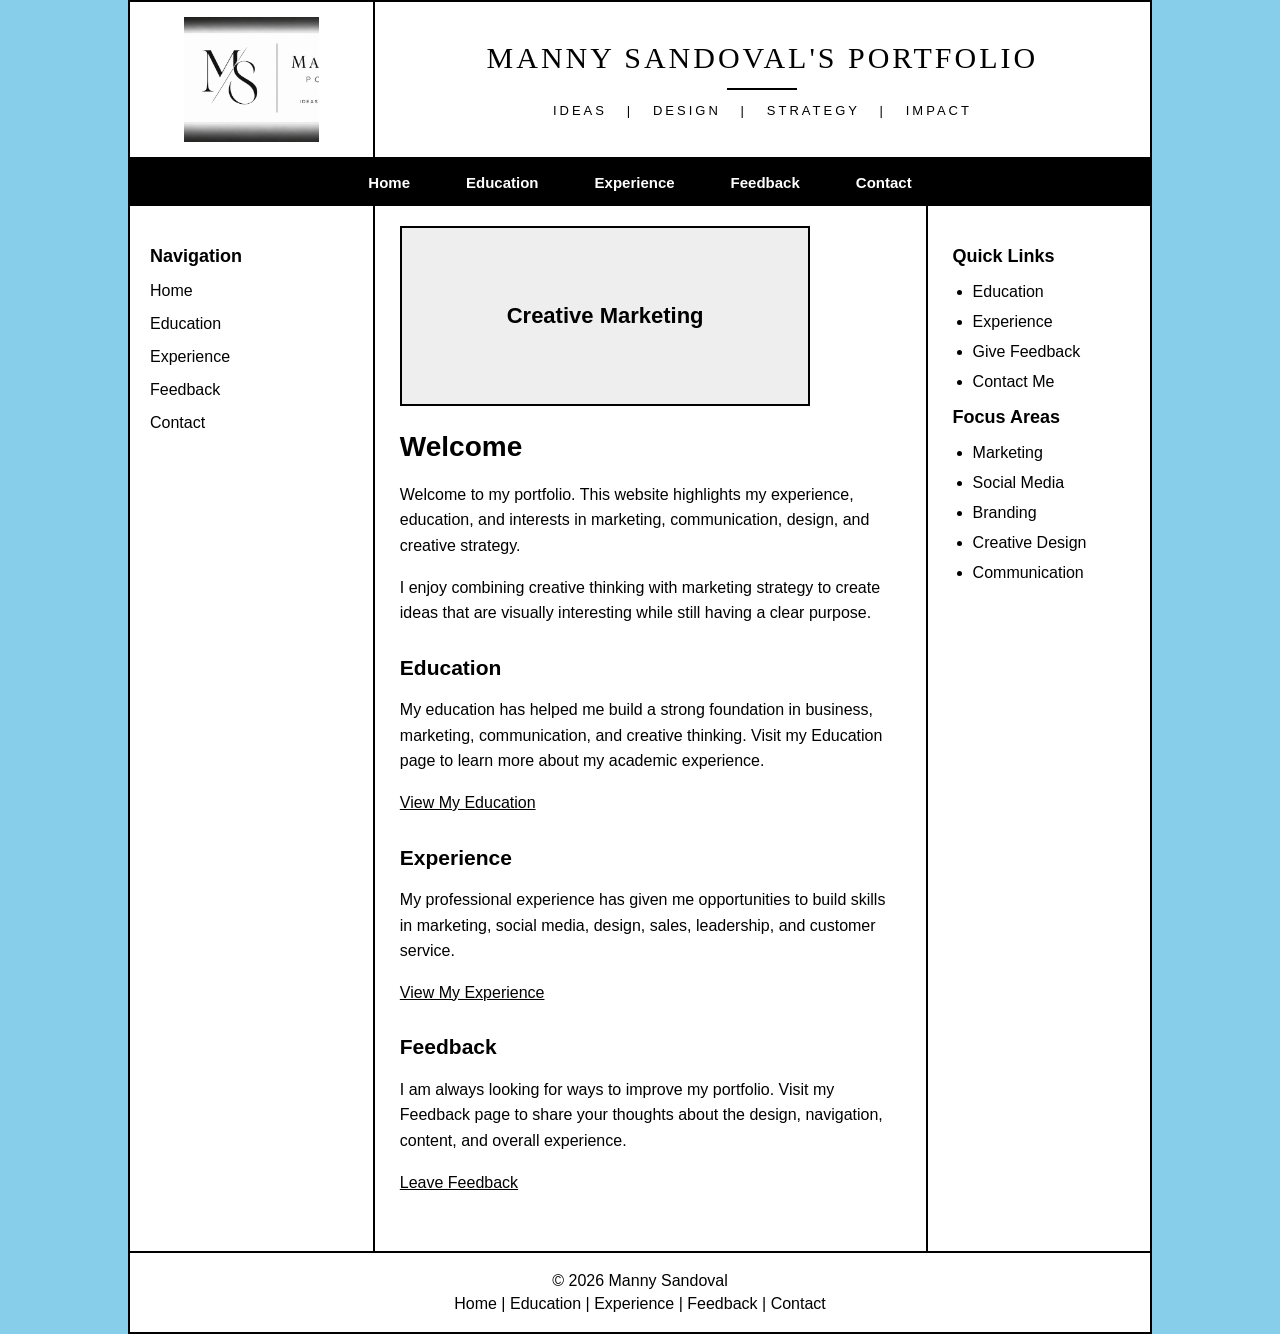
==== commit 71146423: "Update comments for clarity in index.html" ====
--- a/index.html
+++ b/index.html
@@ -37,7 +37,7 @@
       <div class="top-header">
 
 
-        <!-- MS LOGO -->
+        <!-- LEFT MS LOGO -->
 
         <div class="logo-area">
 
@@ -61,17 +61,23 @@
 
           <div class="header-title">
 
+
             <h1>
               Manny Sandoval's Portfolio
             </h1>
 
+
             <div class="header-line"></div>
 
+
             <p>
-              Ideas &nbsp; | &nbsp; Design &nbsp; | &nbsp;
-              Strategy &nbsp; | &nbsp; Impact
+              Ideas &nbsp; | &nbsp;
+              Design &nbsp; | &nbsp;
+              Strategy &nbsp; | &nbsp;
+              Impact
             </p>
 
+
           </div>
 
         </div>
@@ -81,7 +87,7 @@
 
 
 
-      <!-- NAVIGATION -->
+      <!-- BLACK NAVIGATION BAR -->
 
       <nav
         class="main-navigation"
@@ -95,14 +101,14 @@
 
 
     <!-- =====================
-         MAIN LAYOUT
+         MAIN PAGE
          ===================== -->
 
     <div class="content-layout">
 
 
 
-      <!-- LEFT SIDE -->
+      <!-- LEFT NAVIGATION -->
 
       <aside class="left-navigation">
 
@@ -156,6 +162,8 @@
       <main class="main-content">
 
 
+        <!-- HERO AREA -->
+
         <div class="hero-image">
 
           <div class="hero-placeholder">
@@ -163,6 +171,7 @@
           </div>
 
         </div>
+
 
 
         <h1>
@@ -255,7 +264,7 @@
 
 
 
-      <!-- RIGHT SIDE -->
+      <!-- RIGHT CONTENT -->
 
       <aside class="right-content">
 
@@ -405,7 +414,7 @@
 
 
 
-  <!-- NAVIGATION SCRIPT -->
+  <!-- SHARED NAVIGATION -->
 
   <script src="navigation.js"></script>
 
--- a/style.css
+++ b/style.css
@@ -33,23 +33,23 @@
 
 .top-header {
   display: grid;
-
   grid-template-columns: 24% 76%;
 
   min-height: 150px;
 
   border-top: 2px solid black;
   border-bottom: 2px solid black;
-}
-
-
-/* =========================
-   MS LOGO AREA
+
+  background-color: white;
+}
+
+
+/* =========================
+   LEFT LOGO AREA
    ========================= */
 
 .logo-area {
   display: flex;
-
   justify-content: center;
   align-items: center;
 
@@ -57,50 +57,58 @@
 
   border-right: 2px solid black;
 
+  background-color: white;
+
   overflow: hidden;
+}
+
+
+/*
+This creates a window around ONLY
+the left MS section of the full image.
+*/
+
+.logo-crop {
+  width: 135px;
+  height: 125px;
+
+  overflow: hidden;
+
+  position: relative;
 
   background-color: white;
 }
 
 
-/* Crops the left MS portion
-   from your full generated image */
-
-.logo-crop {
-  width: 100%;
-  max-width: 210px;
-  height: 115px;
-
-  overflow: hidden;
-
-  display: flex;
-  align-items: center;
-  justify-content: flex-start;
-
-  background-color: white;
-}
-
+/*
+The original image is much wider than
+the box.
+
+We enlarge it and position it so that
+only the MS logo is visible.
+*/
 
 .portfolio-logo {
-  height: 115px;
+  position: absolute;
+
+  height: 125px;
   width: auto;
 
+  left: 0;
+  top: 0;
+
   display: block;
 
-  /* Because the original image is wide,
-     this keeps the MS section visible */
-  object-fit: cover;
-  object-position: left center;
-}
-
-
-/* =========================
-   HEADER TITLE AREA
+  max-width: none;
+}
+
+
+/* =========================
+   PORTFOLIO TITLE AREA
    ========================= */
 
 .header-info {
   display: flex;
-
   justify-content: center;
   align-items: center;
 
@@ -171,7 +179,6 @@
   padding: 0;
 
   display: flex;
-
   justify-content: center;
   align-items: center;
 }
@@ -188,7 +195,7 @@
 .main-navigation a {
   display: block;
 
-  padding: 15px 26px;
+  padding: 15px 28px;
 
   color: white;
 
@@ -197,6 +204,7 @@
   text-decoration: none;
 
   font-size: 15px;
+
   font-weight: bold;
 
   border: none;
@@ -209,7 +217,7 @@
 
 
 /* =========================
-   THREE COLUMN LAYOUT
+   MAIN THREE COLUMN LAYOUT
    ========================= */
 
 .content-layout {
@@ -280,7 +288,7 @@
 }
 
 
-/* HERO */
+/* HERO IMAGE AREA */
 
 .hero-image {
   width: 82%;
@@ -317,10 +325,12 @@
   background-color: #eeeeee;
 
   font-size: 22px;
-}
-
-
-/* TEXT */
+
+  font-weight: bold;
+}
+
+
+/* MAIN TEXT */
 
 .main-content h1 {
   margin-top: 0;
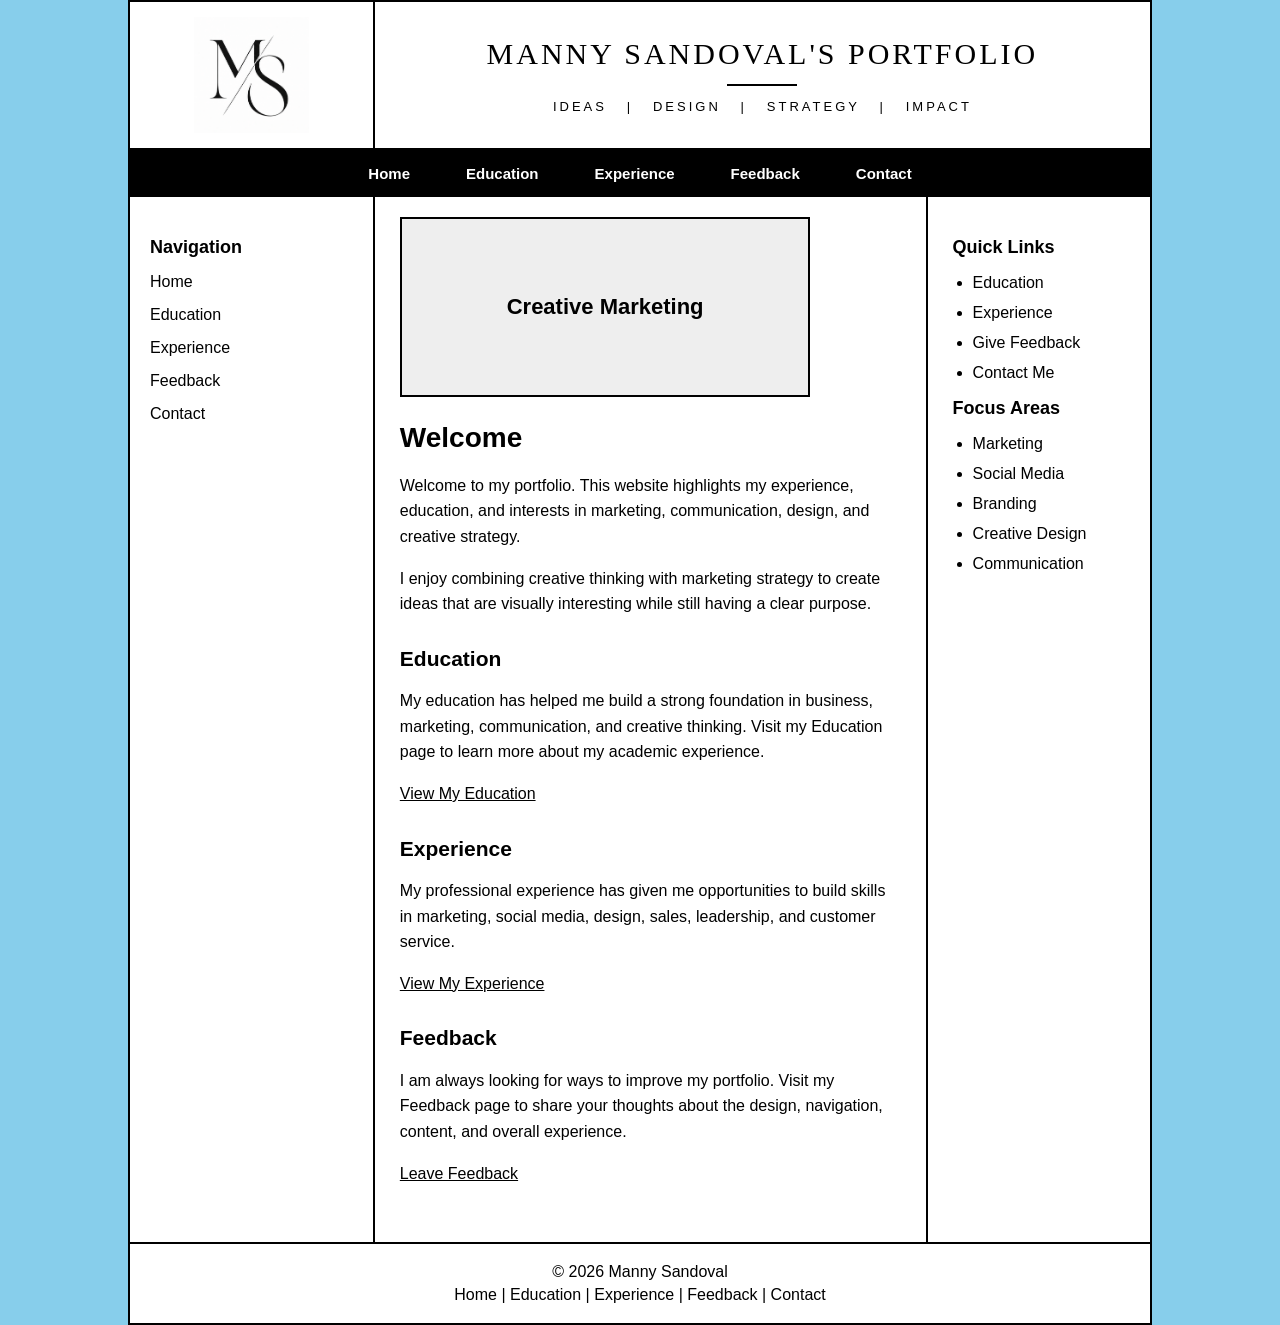
==== commit 71cbedb5: "Refactor HTML for improved readability" ====
--- a/index.html
+++ b/index.html
@@ -10,14 +10,9 @@
     content="width=device-width, initial-scale=1.0"
   >
 
-  <title>
-    Manny Sandoval | Portfolio
-  </title>
-
-  <link
-    rel="stylesheet"
-    href="style.css"
-  >
+  <title>Manny Sandoval | Portfolio</title>
+
+  <link rel="stylesheet" href="style.css">
 
 </head>
 
@@ -27,48 +22,31 @@
   <div class="site-container">
 
 
-    <!-- =====================
-         HEADER
-         ===================== -->
-
     <header>
 
-
       <div class="top-header">
 
 
-        <!-- LEFT MS LOGO -->
-
         <div class="logo-area">
 
-          <div class="logo-crop">
-
-            <img
-              src="manny-sandoval-logo.png"
-              alt="Manny Sandoval MS Logo"
-              class="portfolio-logo"
-            >
-
-          </div>
+          <img
+            src="ms-logo.png"
+            alt="Manny Sandoval MS Logo"
+            class="portfolio-logo"
+          >
 
         </div>
 
 
-
-        <!-- PORTFOLIO TITLE -->
-
         <div class="header-info">
 
           <div class="header-title">
-
 
             <h1>
               Manny Sandoval's Portfolio
             </h1>
 
-
             <div class="header-line"></div>
-
 
             <p>
               Ideas &nbsp; | &nbsp;
@@ -77,7 +55,6 @@
               Impact
             </p>
 
-
           </div>
 
         </div>
@@ -85,9 +62,6 @@
 
       </div>
 
-
-
-      <!-- BLACK NAVIGATION BAR -->
 
       <nav
         class="main-navigation"
@@ -95,23 +69,14 @@
       >
       </nav>
 
-
     </header>
 
 
 
-    <!-- =====================
-         MAIN PAGE
-         ===================== -->
-
     <div class="content-layout">
 
 
-
-      <!-- LEFT NAVIGATION -->
-
       <aside class="left-navigation">
-
 
         <h2>
           Navigation
@@ -152,17 +117,12 @@
 
         </ul>
 
-
       </aside>
 
 
 
-      <!-- MAIN CONTENT -->
-
       <main class="main-content">
 
-
-        <!-- HERO AREA -->
 
         <div class="hero-image">
 
@@ -173,7 +133,6 @@
         </div>
 
 
-
         <h1>
           Welcome
         </h1>
@@ -191,7 +150,6 @@
           strategy to create ideas that are visually interesting
           while still having a clear purpose.
         </p>
-
 
 
         <h2>
@@ -208,13 +166,10 @@
 
 
         <p>
-
           <a href="education.html">
             View My Education
           </a>
-
-        </p>
-
+        </p>
 
 
         <h2>
@@ -230,13 +185,10 @@
 
 
         <p>
-
           <a href="experience.html">
             View My Experience
           </a>
-
-        </p>
-
+        </p>
 
 
         <h2>
@@ -252,11 +204,9 @@
 
 
         <p>
-
           <a href="feedback.html">
             Leave Feedback
           </a>
-
         </p>
 
 
@@ -264,10 +214,7 @@
 
 
 
-      <!-- RIGHT CONTENT -->
-
       <aside class="right-content">
-
 
         <div class="sticky-content">
 
@@ -280,42 +227,30 @@
           <ul>
 
             <li>
-
               <a href="education.html">
                 Education
               </a>
-
             </li>
 
-
             <li>
-
               <a href="experience.html">
                 Experience
               </a>
-
             </li>
 
-
             <li>
-
               <a href="feedback.html">
                 Give Feedback
               </a>
-
             </li>
 
-
             <li>
-
               <a href="contact.html">
                 Contact Me
               </a>
-
             </li>
 
           </ul>
-
 
 
           <h2>
@@ -325,32 +260,21 @@
 
           <ul>
 
-            <li>
-              Marketing
-            </li>
-
-            <li>
-              Social Media
-            </li>
-
-            <li>
-              Branding
-            </li>
-
-            <li>
-              Creative Design
-            </li>
-
-            <li>
-              Communication
-            </li>
+            <li>Marketing</li>
+
+            <li>Social Media</li>
+
+            <li>Branding</li>
+
+            <li>Creative Design</li>
+
+            <li>Communication</li>
 
           </ul>
 
 
         </div>
 
-
       </aside>
 
 
@@ -358,12 +282,7 @@
 
 
 
-    <!-- =====================
-         FOOTER
-         ===================== -->
-
     <footer>
-
 
       <p>
 
@@ -376,51 +295,34 @@
 
       <p>
 
-        <a href="index.html">
-          Home
-        </a>
+        <a href="index.html">Home</a>
 
         |
 
-        <a href="education.html">
-          Education
-        </a>
+        <a href="education.html">Education</a>
 
         |
 
-        <a href="experience.html">
-          Experience
-        </a>
+        <a href="experience.html">Experience</a>
 
         |
 
-        <a href="feedback.html">
-          Feedback
-        </a>
+        <a href="feedback.html">Feedback</a>
 
         |
 
-        <a href="contact.html">
-          Contact
-        </a>
+        <a href="contact.html">Contact</a>
 
       </p>
 
-
     </footer>
 
 
   </div>
 
 
-
-  <!-- SHARED NAVIGATION -->
-
   <script src="navigation.js"></script>
 
-
-
-  <!-- CURRENT YEAR -->
 
   <script>
 
--- a/style.css
+++ b/style.css
@@ -12,16 +12,12 @@
   background-color: skyblue;
   color: black;
 }
-
-
-/* 80% website width = 10% margin on each side */
 
 .site-container {
   width: 80%;
   margin: 0 auto;
   background-color: white;
   min-height: 100vh;
-
   border-left: 2px solid black;
   border-right: 2px solid black;
 }
@@ -34,12 +30,9 @@
 .top-header {
   display: grid;
   grid-template-columns: 24% 76%;
-
   min-height: 150px;
-
   border-top: 2px solid black;
   border-bottom: 2px solid black;
-
   background-color: white;
 }
 
@@ -58,53 +51,17 @@
   border-right: 2px solid black;
 
   background-color: white;
-
-  overflow: hidden;
-}
-
-
-/*
-This creates a window around ONLY
-the left MS section of the full image.
-*/
-
-.logo-crop {
-  width: 135px;
-  height: 125px;
-
-  overflow: hidden;
-
-  position: relative;
-
-  background-color: white;
-}
-
-
-/*
-The original image is much wider than
-the box.
-
-We enlarge it and position it so that
-only the MS logo is visible.
-*/
+}
 
 .portfolio-logo {
-  position: absolute;
-
-  height: 125px;
-  width: auto;
-
-  left: 0;
-  top: 0;
-
+  width: 115px;
+  height: auto;
   display: block;
-
-  max-width: none;
-}
-
-
-/* =========================
-   PORTFOLIO TITLE AREA
+}
+
+
+/* =========================
+   HEADER TITLE AREA
    ========================= */
 
 .header-info {
@@ -119,12 +76,10 @@
   background-color: white;
 }
 
-
 .header-title {
   width: 100%;
 }
 
-
 .header-title h1 {
   margin: 0;
 
@@ -138,7 +93,6 @@
 
   text-transform: uppercase;
 }
-
 
 .header-line {
   width: 70px;
@@ -149,7 +103,6 @@
   margin: 13px auto;
 }
 
-
 .header-title p {
   margin: 0;
 
@@ -167,10 +120,8 @@
 
 .main-navigation {
   width: 100%;
-
   background-color: black;
 }
-
 
 .main-navigation ul {
   list-style: none;
@@ -183,14 +134,11 @@
   align-items: center;
 }
 
-
 .main-navigation li {
   margin: 0;
   padding: 0;
-
   border: none;
 }
-
 
 .main-navigation a {
   display: block;
@@ -210,7 +158,6 @@
   border: none;
 }
 
-
 .main-navigation a:hover {
   background-color: #333333;
 }
@@ -239,20 +186,10 @@
   border-right: 2px solid black;
 }
 
-
 .left-navigation h2 {
   margin-top: 0;
-
   font-size: 18px;
 }
-
-
-.left-navigation h3 {
-  margin-top: 30px;
-
-  font-size: 16px;
-}
-
 
 .left-navigation ul {
   list-style: none;
@@ -261,18 +198,14 @@
   margin: 0;
 }
 
-
 .left-navigation li {
   margin-bottom: 15px;
 }
 
-
 .left-navigation a {
   color: black;
-
   text-decoration: none;
 }
-
 
 .left-navigation a:hover {
   text-decoration: underline;
@@ -287,12 +220,8 @@
   padding: 20px 25px 40px 25px;
 }
 
-
-/* HERO IMAGE AREA */
-
 .hero-image {
   width: 82%;
-
   height: 180px;
 
   border: 2px solid black;
@@ -302,7 +231,6 @@
   overflow: hidden;
 }
 
-
 .hero-image img {
   width: 100%;
   height: 100%;
@@ -311,7 +239,6 @@
 
   display: block;
 }
-
 
 .hero-placeholder {
   width: 100%;
@@ -329,29 +256,20 @@
   font-weight: bold;
 }
 
-
-/* MAIN TEXT */
-
 .main-content h1 {
   margin-top: 0;
-
   font-size: 28px;
 }
-
 
 .main-content h2 {
   font-size: 21px;
-
   margin-top: 30px;
 }
-
 
 .main-content p {
   font-size: 16px;
-
   line-height: 1.6;
 }
-
 
 .main-content a {
   color: black;
@@ -368,37 +286,28 @@
   border-left: 2px solid black;
 }
 
-
 .sticky-content {
   position: sticky;
-
   top: 20px;
 }
-
 
 .sticky-content h2 {
   margin-top: 0;
-
   font-size: 18px;
 }
-
 
 .sticky-content ul {
   padding-left: 20px;
 }
 
-
 .sticky-content li {
   margin-bottom: 12px;
 }
 
-
 .sticky-content a {
   color: black;
-
   text-decoration: none;
 }
-
 
 .sticky-content a:hover {
   text-decoration: underline;
@@ -417,7 +326,6 @@
 
   overflow: hidden;
 }
-
 
 .feedback-form iframe {
   width: 100%;
@@ -443,18 +351,14 @@
   background-color: white;
 }
 
-
 footer p {
   margin: 5px 0;
 }
 
-
 footer a {
   color: black;
-
   text-decoration: none;
 }
-
 
 footer a:hover {
   text-decoration: underline;
@@ -471,35 +375,28 @@
     width: 90%;
   }
 
-
   .top-header {
     grid-template-columns: 30% 70%;
   }
 
-
   .header-title h1 {
     font-size: 23px;
   }
 
-
   .main-navigation ul {
     flex-wrap: wrap;
   }
 
-
   .content-layout {
     grid-template-columns: 25% 75%;
   }
 
-
   .right-content {
     grid-column: 1 / -1;
 
     border-left: none;
-
     border-top: 2px solid black;
   }
-
 }
 
 
@@ -513,69 +410,56 @@
     width: 90%;
   }
 
-
   .top-header {
     grid-template-columns: 1fr;
   }
 
-
   .logo-area {
     border-right: none;
-
     border-bottom: 2px solid black;
   }
 
+  .portfolio-logo {
+    width: 100px;
+  }
 
   .header-title h1 {
     font-size: 20px;
   }
 
-
   .header-title p {
     font-size: 11px;
-
     letter-spacing: 2px;
   }
-
 
   .main-navigation ul {
     flex-direction: column;
   }
 
-
   .main-navigation li {
     width: 100%;
   }
 
-
   .main-navigation a {
     width: 100%;
-
     text-align: center;
   }
-
 
   .content-layout {
     grid-template-columns: 1fr;
   }
 
-
   .left-navigation {
     border-right: none;
-
     border-bottom: 2px solid black;
   }
-
 
   .right-content {
     border-left: none;
-
     border-top: 2px solid black;
   }
-
 
   .hero-image {
     width: 100%;
   }
-
-}
+}
